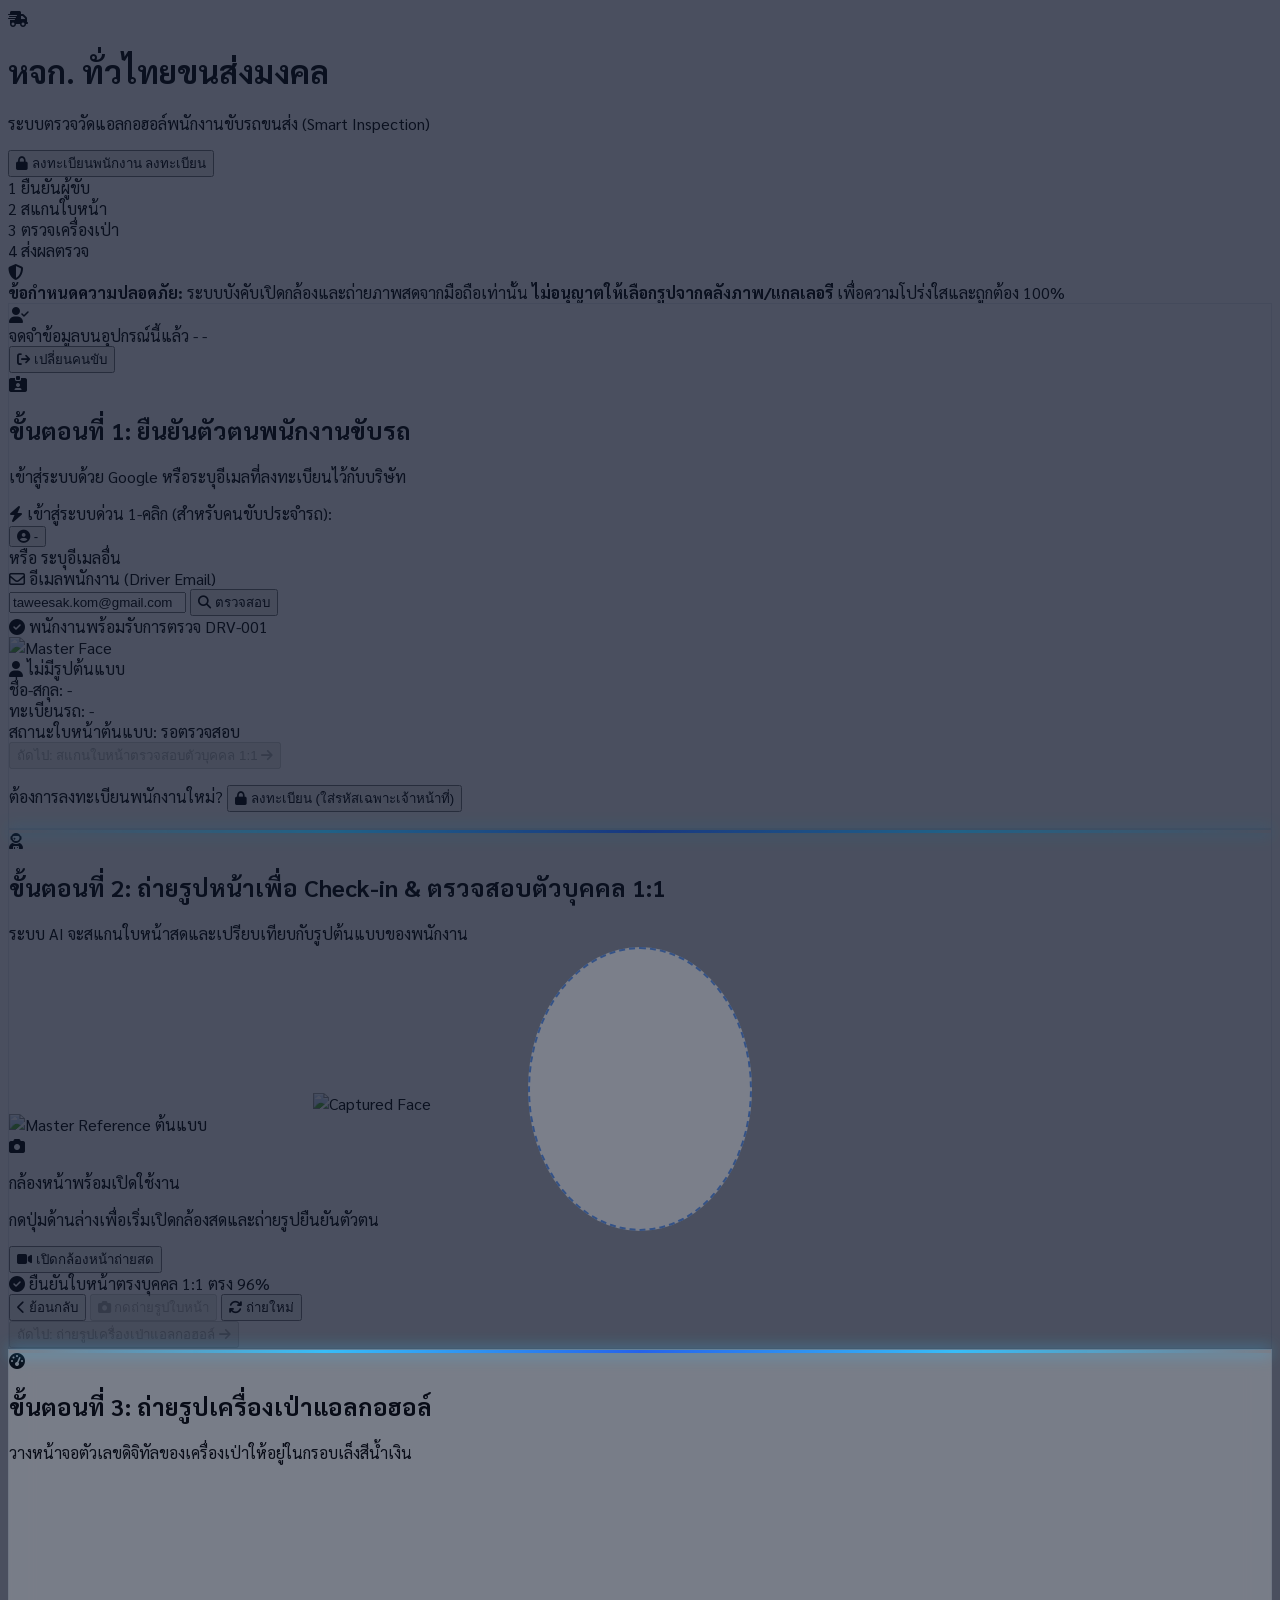
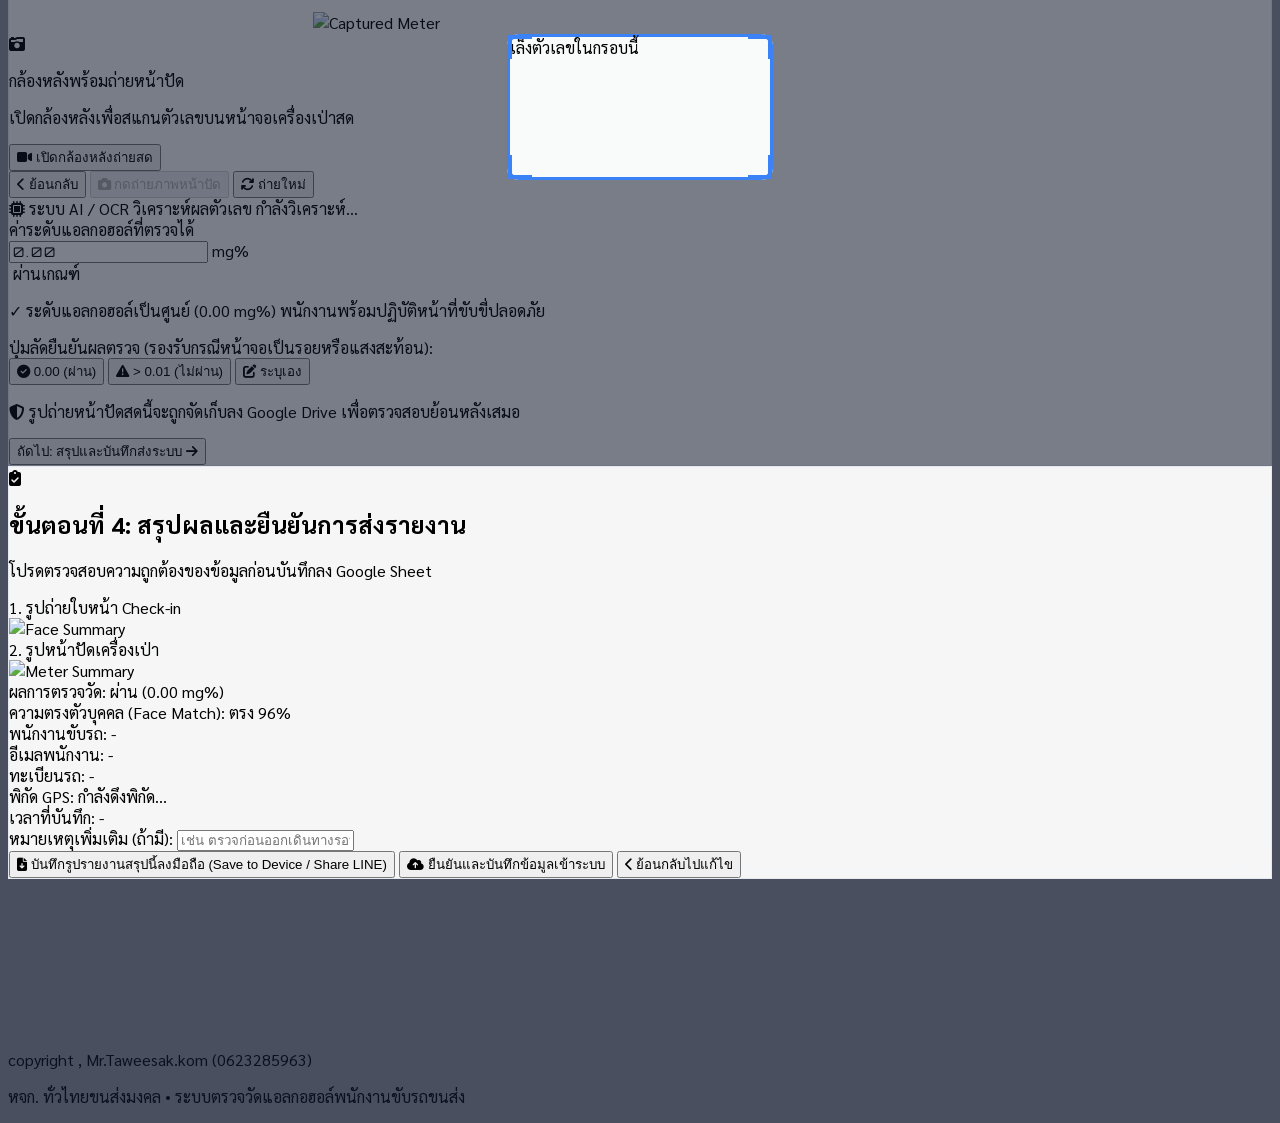
==== index.html @ 960efed5 "Add files via upload" ====
<!DOCTYPE html>
<html lang="th">
<head>
  <meta charset="UTF-8">
  <meta name="viewport" content="width=device-width, initial-scale=1.0, maximum-scale=1.0, user-scalable=no">
  <title>ระบบตรวจวัดแอลกอฮอล์พนักงานขับรถ | หจก. ทั่วไทยขนส่งมงคล</title>
  
  <!-- Tailwind CSS -->
  <script src="https://cdn.tailwindcss.com"></script>
  <script>
    tailwind.config = {
      theme: {
        extend: {
          colors: {
            brand: {
              50: '#eff6ff',
              100: '#dbeafe',
              500: '#3b82f6',
              600: '#2563eb',
              700: '#1d4ed8',
              800: '#1e40af',
              900: '#1e3a8a',
            }
          }
        }
      }
    }
  </script>

  <!-- SweetAlert2 -->
  <script src="https://cdn.jsdelivr.net/npm/sweetalert2@11"></script>
  
  <!-- Font Awesome Icons -->
  <link rel="stylesheet" href="https://cdnjs.cloudflare.com/ajax/libs/font-awesome/6.5.1/css/all.min.css">

  <!-- Face-api.js for 1:1 Face Recognition Matching -->
  <script src="https://cdn.jsdelivr.net/npm/@vladmandic/face-api/dist/face-api.min.js"></script>

  <!-- Tesseract.js for Client-side OCR -->
  <script src="https://cdn.jsdelivr.net/npm/tesseract.js@5/dist/tesseract.min.js"></script>

  <!-- Custom CSS -->
  <link rel="stylesheet" href="style.css">
</head>
<body class="bg-slate-100 text-slate-800 min-h-screen flex flex-col justify-between selection:bg-brand-500 selection:text-white">

  <!-- Header & Top Navigation -->
  <header class="bg-gradient-to-r from-blue-900 via-indigo-900 to-slate-900 text-white shadow-lg sticky top-0 z-40">
    <div class="max-w-3xl mx-auto px-4 py-3 flex items-center justify-between">
      <div class="flex items-center space-x-3">
        <div class="w-10 h-10 rounded-xl bg-blue-600/30 border border-blue-400/40 flex items-center justify-center text-xl text-blue-300 shadow-inner">
          <i class="fa-solid fa-truck-fast"></i>
        </div>
        <div>
          <h1 class="font-bold text-base md:text-lg leading-tight tracking-wide">หจก. ทั่วไทยขนส่งมงคล</h1>
          <p class="text-xs text-blue-200">ระบบตรวจวัดแอลกอฮอล์พนักงานขับรถขนส่ง (Smart Inspection)</p>
        </div>
      </div>
      <div class="flex items-center space-x-2">
        <button type="button" onclick="promptAdminRegisterPasscode()" class="inline-flex items-center px-2.5 py-1 rounded-lg text-xs font-semibold bg-white/10 hover:bg-white/20 text-blue-200 border border-white/20 transition">
          <i class="fa-solid fa-lock mr-1 text-[11px]"></i>
          <span class="hidden sm:inline">ลงทะเบียนพนักงาน</span>
          <span class="sm:hidden">ลงทะเบียน</span>
        </button>
      </div>
    </div>
    
    <!-- Multi-step Indicator Bar -->
    <div class="bg-slate-950/40 px-4 py-2 border-t border-white/10">
      <div class="max-w-3xl mx-auto flex items-center justify-between text-xs">
        <div id="stepIndicator1" class="flex items-center space-x-1.5 text-blue-300 font-medium">
          <span class="w-5 h-5 rounded-full bg-blue-500 text-white flex items-center justify-center text-[10px] font-bold">1</span>
          <span>ยืนยันผู้ขับ</span>
        </div>
        <div class="flex-1 h-0.5 mx-2 bg-slate-700"></div>
        <div id="stepIndicator2" class="flex items-center space-x-1.5 text-slate-400">
          <span class="w-5 h-5 rounded-full bg-slate-700 text-slate-300 flex items-center justify-center text-[10px] font-bold">2</span>
          <span>สแกนใบหน้า</span>
        </div>
        <div class="flex-1 h-0.5 mx-2 bg-slate-700"></div>
        <div id="stepIndicator3" class="flex items-center space-x-1.5 text-slate-400">
          <span class="w-5 h-5 rounded-full bg-slate-700 text-slate-300 flex items-center justify-center text-[10px] font-bold">3</span>
          <span>ตรวจเครื่องเป่า</span>
        </div>
        <div class="flex-1 h-0.5 mx-2 bg-slate-700"></div>
        <div id="stepIndicator4" class="flex items-center space-x-1.5 text-slate-400">
          <span class="w-5 h-5 rounded-full bg-slate-700 text-slate-300 flex items-center justify-center text-[10px] font-bold">4</span>
          <span>ส่งผลตรวจ</span>
        </div>
      </div>
    </div>
  </header>

  <!-- Main Container -->
  <main class="max-w-3xl mx-auto w-full px-4 py-5 flex-1">

    <!-- Notice Card: Strict Real Camera Rule -->
    <div class="mb-4 bg-amber-50 border-l-4 border-amber-500 p-3.5 rounded-r-lg shadow-sm flex items-start space-x-3">
      <i class="fa-solid fa-shield-halved text-amber-600 text-lg mt-0.5"></i>
      <div class="text-xs text-amber-900 leading-relaxed">
        <strong class="font-semibold text-amber-950">ข้อกำหนดความปลอดภัย:</strong> ระบบบังคับเปิดกล้องและถ่ายภาพสดจากมือถือเท่านั้น <strong>ไม่อนุญาตให้เลือกรูปจากคลังภาพ/แกลเลอรี</strong> เพื่อความโปร่งใสและถูกต้อง 100%
      </div>
    </div>

    <!-- ============================================================== -->
    <!-- STEP 1: Email Authentication, Google Sign-in & Auto-Login      -->
    <!-- ============================================================== -->
    <section id="step1" class="step-content glass-panel p-5 md:p-6 rounded-2xl shadow-sm border border-slate-200">
      
      <!-- Auto-Login Detected Banner (Hidden by default, shown if remembered) -->
      <div id="autoLoginBanner" class="hidden mb-5 bg-gradient-to-r from-emerald-50 to-teal-50 border border-emerald-300 rounded-xl p-4 flex items-center justify-between">
        <div class="flex items-center space-x-3">
          <div class="w-10 h-10 rounded-full bg-emerald-500 text-white flex items-center justify-center text-lg shadow">
            <i class="fa-solid fa-user-check"></i>
          </div>
          <div>
            <span class="text-[10px] text-emerald-800 font-bold uppercase tracking-wider block">จดจำข้อมูลบนอุปกรณ์นี้แล้ว</span>
            <span id="autoLoginDriverName" class="font-bold text-slate-800 text-sm">-</span>
            <span id="autoLoginDriverMeta" class="text-xs text-slate-500 block">-</span>
          </div>
        </div>
        <button type="button" id="btnSwitchUser" class="text-xs text-red-600 hover:text-red-800 px-2.5 py-1.5 rounded-lg border border-red-200 bg-white hover:bg-red-50 transition">
          <i class="fa-solid fa-arrow-right-from-bracket mr-1"></i> เปลี่ยนคนขับ
        </button>
      </div>

      <div class="text-center mb-5">
        <div class="inline-flex p-3 rounded-2xl bg-blue-50 text-blue-600 mb-2">
          <i class="fa-solid fa-id-card-clip text-2xl"></i>
        </div>
        <h2 class="text-lg font-bold text-slate-800">ขั้นตอนที่ 1: ยืนยันตัวตนพนักงานขับรถ</h2>
        <p class="text-xs text-slate-500 mt-1">เข้าสู่ระบบด้วย Google หรือระบุอีเมลที่ลงทะเบียนไว้กับบริษัท</p>
      </div>

      <div class="space-y-4 max-w-md mx-auto">
        
        <!-- Quick One-Tap Login Bar for Drivers (แสดงเฉพาะ Email เดียวที่เคยกรอกล่าสุด) -->
        <div id="quickLoginBox" class="hidden bg-blue-50/80 border border-blue-200 rounded-xl p-3 text-center space-y-2">
          <span class="text-xs text-blue-900 font-semibold block">
            <i class="fa-solid fa-bolt text-amber-500 mr-1"></i> เข้าสู่ระบบด่วน 1-คลิก (สำหรับคนขับประจำรถ):
          </span>
          <div class="flex justify-center pt-1">
            <button type="button" id="btnQuickRecentEmail" onclick="quickSelectLastDriver()"
                    class="px-4 py-2 bg-white hover:bg-blue-100 active:scale-95 text-blue-900 text-xs font-bold rounded-xl border border-blue-300 shadow-sm transition flex items-center space-x-2 cursor-pointer">
              <i class="fa-solid fa-circle-user text-blue-600 text-sm"></i>
              <span id="quickRecentEmailText">-</span>
            </button>
          </div>
        </div>

        <div id="quickLoginDivider" class="hidden flex items-center my-3 text-xs text-slate-400">
          <div class="flex-1 border-t border-slate-200"></div>
          <span class="px-3">หรือ ระบุอีเมลอื่น</span>
          <div class="flex-1 border-t border-slate-200"></div>
        </div>

        <div>
          <label class="block text-xs font-semibold text-slate-700 mb-1.5">
            <i class="fa-regular fa-envelope mr-1 text-blue-600"></i> อีเมลพนักงาน (Driver Email)
          </label>
          <div class="relative">
            <input type="email" id="driverEmailInput" placeholder="ตัวอย่าง: taweesak.kom@gmail.com"
                   class="w-full px-4 py-3 text-sm rounded-xl border border-slate-300 focus:ring-2 focus:ring-blue-500 outline-none transition pr-10 shadow-sm"
                   value="taweesak.kom@gmail.com">
            <button type="button" id="btnLookupEmail" 
                    class="absolute right-2 top-2 px-3 py-1.5 bg-blue-600 hover:bg-blue-700 text-white rounded-lg text-xs font-medium transition shadow-sm">
              <i class="fa-solid fa-magnifying-glass mr-1"></i> ตรวจสอบ
            </button>
          </div>
        </div>

        <!-- Driver Info Profile Card (Appears after verification) -->
        <div id="driverProfileCard" class="hidden bg-slate-50 border border-blue-200 rounded-xl p-4 transition-all space-y-3">
          <div class="flex items-center justify-between pb-2 border-b border-slate-200">
            <span class="text-xs font-bold text-blue-900 flex items-center">
              <i class="fa-solid fa-circle-check text-emerald-500 mr-1.5"></i> พนักงานพร้อมรับการตรวจ
            </span>
            <span id="driverIdBadge" class="bg-blue-600 text-white text-[11px] px-2 py-0.5 rounded-md font-mono font-bold">
              DRV-001
            </span>
          </div>

          <div class="flex items-center space-x-3">
            <div class="w-14 h-16 rounded-lg bg-slate-200 overflow-hidden border border-slate-300 flex-shrink-0">
              <img id="profileMasterFaceThumb" src="" alt="Master Face" class="w-full h-full object-cover hidden">
              <div id="profileMasterFacePlaceholder" class="w-full h-full flex flex-col items-center justify-center text-slate-400 text-center p-1">
                <i class="fa-solid fa-user text-base"></i>
                <span class="text-[9px] mt-0.5 leading-tight">ไม่มีรูปต้นแบบ</span>
              </div>
            </div>
            <div class="grid grid-cols-1 gap-1 text-xs flex-1">
              <div>
                <span class="text-slate-400 text-[10px]">ชื่อ-สกุล:</span>
                <span id="profileName" class="font-semibold text-slate-800 ml-1">-</span>
              </div>
              <div>
                <span class="text-slate-400 text-[10px]">ทะเบียนรถ:</span>
                <span id="profileVehicle" class="font-semibold text-slate-800 ml-1">-</span>
              </div>
              <div>
                <span class="text-slate-400 text-[10px]">สถานะใบหน้าต้นแบบ:</span>
                <span id="profileFaceStatus" class="font-bold ml-1 text-amber-600">รอตรวจสอบ</span>
              </div>
            </div>
          </div>
        </div>

        <button type="button" id="btnNextToStep2" disabled
                class="w-full py-3 px-4 bg-slate-300 text-slate-500 font-semibold rounded-xl text-sm transition shadow flex items-center justify-center space-x-2 cursor-not-allowed">
          <span>ถัดไป: สแกนใบหน้าตรวจสอบตัวบุคคล 1:1</span>
          <i class="fa-solid fa-arrow-right text-xs"></i>
        </button>

        <!-- Link to Register Page if new driver -->
        <div class="text-center pt-2">
          <p class="text-xs text-slate-500">
            ต้องการลงทะเบียนพนักงานใหม่? 
            <button type="button" onclick="promptAdminRegisterPasscode()" class="text-blue-600 font-bold hover:underline ml-1 inline-flex items-center">
              <i class="fa-solid fa-lock text-[10px] mr-1"></i> ลงทะเบียน (ใส่รหัสเฉพาะเจ้าหน้าที่)
            </button>
          </p>
        </div>
      </div>
    </section>

    <!-- ============================================================== -->
    <!-- STEP 2: Face Check-in & 1:1 Face Recognition Matching         -->
    <!-- ============================================================== -->
    <section id="step2" class="step-content hidden glass-panel p-5 md:p-6 rounded-2xl shadow-sm border border-slate-200">
      <div class="text-center mb-4">
        <div class="inline-flex p-3 rounded-2xl bg-indigo-50 text-indigo-600 mb-2">
          <i class="fa-solid fa-user-astronaut text-2xl"></i>
        </div>
        <h2 class="text-lg font-bold text-slate-800">ขั้นตอนที่ 2: ถ่ายรูปหน้าเพื่อ Check-in & ตรวจสอบตัวบุคคล 1:1</h2>
        <p class="text-xs text-slate-500 mt-1">ระบบ AI จะสแกนใบหน้าสดและเปรียบเทียบกับรูปต้นแบบของพนักงาน</p>
      </div>

      <div class="max-w-md mx-auto space-y-4">
        
        <!-- Master Face Reference vs Live Camera Comparison View -->
        <div class="relative w-full aspect-[3/4] bg-slate-900 rounded-2xl overflow-hidden shadow-inner flex items-center justify-center border-2 border-slate-300">
          
          <!-- Live Video Stream -->
          <video id="faceVideo" autoplay playsinline muted class="w-full h-full object-cover"></video>
          
          <!-- Captured Photo Result (Hidden initially) -->
          <img id="faceCapturedImg" class="w-full h-full object-cover hidden" alt="Captured Face">
          
          <!-- Face Reticle Overlay -->
          <div id="faceReticle" class="face-guide"></div>

          <!-- Live Scanning Indicator -->
          <div id="faceScanLine" class="laser-scan-line hidden"></div>

          <!-- Master Face Reference Thumbnail (Inset Picture-in-Picture) -->
          <div id="masterFacePip" class="absolute top-3 right-3 w-16 h-20 rounded-lg overflow-hidden border-2 border-white shadow-lg bg-slate-800 hidden">
            <img id="masterFacePipImg" src="" class="w-full h-full object-cover" alt="Master Reference">
            <span class="absolute bottom-0 inset-x-0 bg-black/70 text-white text-[8px] text-center font-bold">ต้นแบบ</span>
          </div>

          <!-- Camera Placeholder / Notice -->
          <div id="faceCameraPrompt" class="absolute inset-0 bg-slate-900/85 flex flex-col items-center justify-center text-center p-6 text-white">
            <div class="w-14 h-14 rounded-full bg-blue-500/20 text-blue-400 flex items-center justify-center text-2xl mb-3">
              <i class="fa-solid fa-camera"></i>
            </div>
            <p class="text-sm font-semibold mb-1">กล้องหน้าพร้อมเปิดใช้งาน</p>
            <p class="text-xs text-slate-400 max-w-xs mb-4">กดปุ่มด้านล่างเพื่อเริ่มเปิดกล้องสดและถ่ายรูปยืนยันตัวตน</p>
            <button type="button" id="btnStartFaceCamera"
                    class="px-5 py-2.5 bg-blue-600 hover:bg-blue-700 text-white text-xs font-semibold rounded-xl shadow-lg transition flex items-center space-x-2">
              <i class="fa-solid fa-video"></i>
              <span>เปิดกล้องหน้าถ่ายสด</span>
            </button>
          </div>

          <!-- AI Face Match Result Badge -->
          <div id="faceVerifiedBadge" class="hidden absolute bottom-3 left-3 right-3 bg-emerald-950/90 text-emerald-200 border border-emerald-500/50 px-3 py-2.5 rounded-xl text-xs flex items-center justify-between backdrop-blur-sm">
            <span class="flex items-center font-medium">
              <i class="fa-solid fa-circle-check text-emerald-400 mr-2 text-base"></i>
              <span>ยืนยันใบหน้าตรงบุคคล 1:1</span>
            </span>
            <span id="faceMatchScore" class="text-xs font-bold bg-emerald-700 text-white px-2 py-0.5 rounded-md">
              ตรง 96%
            </span>
          </div>
        </div>

        <!-- Camera Controls -->
        <div class="flex items-center justify-between space-x-3 pt-1">
          <button type="button" id="btnBackToStep1"
                  class="py-2.5 px-4 bg-slate-200 hover:bg-slate-300 text-slate-700 font-medium rounded-xl text-xs transition">
            <i class="fa-solid fa-chevron-left mr-1"></i> ย้อนกลับ
          </button>

          <!-- Snap Face Button -->
          <button type="button" id="btnCaptureFace" disabled
                  class="flex-1 py-3 px-4 bg-slate-300 text-slate-500 font-bold rounded-xl text-sm transition shadow shutter-btn flex items-center justify-center space-x-2 cursor-not-allowed">
            <i class="fa-solid fa-camera text-base"></i>
            <span>กดถ่ายรูปใบหน้า</span>
          </button>

          <!-- Retake Face Button -->
          <button type="button" id="btnRetakeFace" class="hidden py-2.5 px-4 bg-amber-100 hover:bg-amber-200 text-amber-800 font-medium rounded-xl text-xs transition">
            <i class="fa-solid fa-arrows-rotate mr-1"></i> ถ่ายใหม่
          </button>
        </div>

        <!-- Next to Step 3 Button -->
        <button type="button" id="btnNextToStep3" disabled
                class="w-full py-3 px-4 bg-slate-300 text-slate-500 font-semibold rounded-xl text-sm transition shadow flex items-center justify-center space-x-2 cursor-not-allowed">
          <span>ถัดไป: ถ่ายรูปเครื่องเป่าแอลกอฮอล์</span>
          <i class="fa-solid fa-arrow-right text-xs"></i>
        </button>
      </div>
    </section>

    <!-- ============================================================== -->
    <!-- STEP 3: Breathalyzer Meter Inspection & AI OCR                 -->
    <!-- ============================================================== -->
    <section id="step3" class="step-content hidden glass-panel p-5 md:p-6 rounded-2xl shadow-sm border border-slate-200">
      <div class="text-center mb-4">
        <div class="inline-flex p-3 rounded-2xl bg-amber-50 text-amber-600 mb-2">
          <i class="fa-solid fa-gauge-high text-2xl"></i>
        </div>
        <h2 class="text-lg font-bold text-slate-800">ขั้นตอนที่ 3: ถ่ายรูปเครื่องเป่าแอลกอฮอล์</h2>
        <p class="text-xs text-slate-500 mt-1">วางหน้าจอตัวเลขดิจิทัลของเครื่องเป่าให้อยู่ในกรอบเล็งสีน้ำเงิน</p>
      </div>

      <div class="max-w-md mx-auto space-y-4">
        <!-- Live Rear Camera Viewfinder -->
        <div class="relative w-full aspect-[4/3] bg-slate-900 rounded-2xl overflow-hidden shadow-inner flex items-center justify-center border-2 border-slate-300">
          
          <video id="meterVideo" autoplay playsinline muted class="w-full h-full object-cover"></video>
          <img id="meterCapturedImg" class="w-full h-full object-cover hidden" alt="Captured Meter">
          
          <!-- Meter Digit Target Reticle -->
          <div id="meterReticle" class="meter-guide">
            <div class="meter-guide-corner corner-tl"></div>
            <div class="meter-guide-corner corner-tr"></div>
            <div class="meter-guide-corner corner-bl"></div>
            <div class="meter-guide-corner corner-br"></div>
            <div class="absolute inset-0 flex items-center justify-center pointer-events-none">
              <span class="text-[10px] text-blue-300/80 bg-slate-900/60 px-2 py-0.5 rounded font-mono">เล็งตัวเลขในกรอบนี้</span>
            </div>
          </div>

          <div id="meterScanLine" class="laser-scan-line hidden"></div>

          <div id="meterCameraPrompt" class="absolute inset-0 bg-slate-900/85 flex flex-col items-center justify-center text-center p-6 text-white">
            <div class="w-14 h-14 rounded-full bg-amber-500/20 text-amber-400 flex items-center justify-center text-2xl mb-3">
              <i class="fa-solid fa-camera-retro"></i>
            </div>
            <p class="text-sm font-semibold mb-1">กล้องหลังพร้อมถ่ายหน้าปัด</p>
            <p class="text-xs text-slate-400 max-w-xs mb-4">เปิดกล้องหลังเพื่อสแกนตัวเลขบนหน้าจอเครื่องเป่าสด</p>
            <button type="button" id="btnStartMeterCamera"
                    class="px-5 py-2.5 bg-amber-600 hover:bg-amber-700 text-white text-xs font-semibold rounded-xl shadow-lg transition flex items-center space-x-2">
              <i class="fa-solid fa-video"></i>
              <span>เปิดกล้องหลังถ่ายสด</span>
            </button>
          </div>
        </div>

        <!-- Camera Controls -->
        <div class="flex items-center justify-between space-x-3 pt-1">
          <button type="button" id="btnBackToStep2"
                  class="py-2.5 px-4 bg-slate-200 hover:bg-slate-300 text-slate-700 font-medium rounded-xl text-xs transition">
            <i class="fa-solid fa-chevron-left mr-1"></i> ย้อนกลับ
          </button>

          <!-- Snap Meter Button -->
          <button type="button" id="btnCaptureMeter" disabled
                  class="flex-1 py-3 px-4 bg-slate-300 text-slate-500 font-bold rounded-xl text-sm transition shadow shutter-btn flex items-center justify-center space-x-2 cursor-not-allowed">
            <i class="fa-solid fa-camera text-base"></i>
            <span>กดถ่ายภาพหน้าปัด</span>
          </button>

          <!-- Retake Meter Button -->
          <button type="button" id="btnRetakeMeter" class="hidden py-2.5 px-4 bg-amber-100 hover:bg-amber-200 text-amber-800 font-medium rounded-xl text-xs transition">
            <i class="fa-solid fa-arrows-rotate mr-1"></i> ถ่ายใหม่
          </button>
        </div>

        <!-- AI OCR Reading & Status Display Card -->
        <div id="ocrResultCard" class="hidden bg-slate-900 text-white p-4 rounded-xl border border-slate-700 space-y-3">
          <div class="flex items-center justify-between border-b border-slate-800 pb-2">
            <span class="text-xs text-slate-400 flex items-center">
              <i class="fa-solid fa-microchip text-blue-400 mr-1.5"></i> ระบบ AI / OCR วิเคราะห์ผลตัวเลข
            </span>
            <span id="ocrStatusBadge" class="text-[10px] px-2 py-0.5 rounded font-bold uppercase">
              กำลังวิเคราะห์...
            </span>
          </div>

          <div class="flex items-center justify-between">
            <div>
              <span class="text-[11px] text-slate-400 block">ค่าระดับแอลกอฮอล์ที่ตรวจได้</span>
              <div class="flex items-baseline space-x-1.5">
                <input type="number" id="alcoholValueInput" step="0.01" min="0" value="0.00"
                       class="font-digital text-3xl font-bold bg-slate-800 border border-slate-600 rounded-lg px-2.5 py-1 text-emerald-400 w-28 text-center focus:ring-2 focus:ring-blue-400 outline-none">
                <span class="text-xs text-slate-400 font-medium">mg%</span>
              </div>
            </div>

            <!-- Pass / Fail Indicator Tag -->
            <div id="testResultIndicator" class="text-right">
              <div id="resultBox" class="inline-flex flex-col items-center px-4 py-2 rounded-xl bg-emerald-500/20 border border-emerald-500/50 text-emerald-400">
                <i id="resultIcon" class="fa-solid fa-shield-check text-xl mb-0.5"></i>
                <span id="resultText" class="text-xs font-bold">ผ่านเกณฑ์</span>
              </div>
            </div>
          </div>

          <p id="safetyNotice" class="text-[11px] text-emerald-300/90 bg-emerald-950/40 p-2 rounded-lg border border-emerald-900/50">
            ✓ ระดับแอลกอฮอล์เป็นศูนย์ (0.00 mg%) พนักงานพร้อมปฏิบัติหน้าที่ขับขี่ปลอดภัย
          </p>

          <!-- Quick Preset Buttons for Accuracy (กรณีหน้าจอ LCD แสงสะท้อน) -->
          <div class="pt-2.5 border-t border-slate-800 space-y-2">
            <span class="text-[11px] text-slate-300 font-semibold block text-center">
              ปุ่มลัดยืนยันผลตรวจ (รองรับกรณีหน้าจอเป็นรอยหรือแสงสะท้อน):
            </span>
            <div class="grid grid-cols-3 gap-2">
              <button type="button" onclick="setAlcoholValuePreset(0.00)"
                      class="py-2.5 px-2 bg-emerald-900/90 hover:bg-emerald-800 active:scale-95 text-emerald-200 border border-emerald-500/60 rounded-xl text-xs font-bold transition flex items-center justify-center space-x-1 shadow-sm">
                <i class="fa-solid fa-circle-check text-xs"></i>
                <span>0.00 (ผ่าน)</span>
              </button>
              <button type="button" onclick="setAlcoholValuePreset(0.01)"
                      class="py-2.5 px-2 bg-red-950/90 hover:bg-red-900 active:scale-95 text-red-200 border border-red-500/60 rounded-xl text-xs font-bold transition flex items-center justify-center space-x-1 shadow-sm">
                <i class="fa-solid fa-triangle-exclamation text-xs"></i>
                <span>&gt; 0.01 (ไม่ผ่าน)</span>
              </button>
              <button type="button" onclick="promptCustomAlcoholInput()"
                      class="py-2.5 px-2 bg-slate-800 hover:bg-slate-700 active:scale-95 text-blue-300 border border-blue-400/50 rounded-xl text-xs font-bold transition flex items-center justify-center space-x-1 shadow-sm">
                <i class="fa-solid fa-pen-to-square text-xs"></i>
                <span>ระบุเอง</span>
              </button>
            </div>
            <p class="text-[10px] text-slate-400 text-center flex items-center justify-center pt-0.5">
              <i class="fa-solid fa-shield-halved text-blue-400 mr-1.5"></i>
              <span>รูปถ่ายหน้าปัดสดนี้จะถูกจัดเก็บลง Google Drive เพื่อตรวจสอบย้อนหลังเสมอ</span>
            </p>
          </div>
        </div>

        <!-- Next to Step 4 Button (No HTML disabled to guarantee iOS Safari tap dispatch) -->
        <button type="button" id="btnNextToStep4" onclick="handleNextToStep4()"
                class="w-full py-3.5 px-4 bg-blue-600 hover:bg-blue-700 text-white font-bold rounded-xl text-sm transition shadow-lg flex items-center justify-center space-x-2 cursor-pointer active:scale-95">
          <span>ถัดไป: สรุปและบันทึกส่งระบบ</span>
          <i class="fa-solid fa-arrow-right text-xs"></i>
        </button>
      </div>
    </section>

    <!-- ============================================================== -->
    <!-- STEP 4: Review, GPS Location & Submit to Google Sheet         -->
    <!-- ============================================================== -->
    <section id="step4" class="step-content hidden glass-panel p-5 md:p-6 rounded-2xl shadow-sm border border-slate-200">
      <div class="text-center mb-5">
        <div class="inline-flex p-3 rounded-2xl bg-emerald-50 text-emerald-600 mb-2">
          <i class="fa-solid fa-clipboard-check text-2xl"></i>
        </div>
        <h2 class="text-lg font-bold text-slate-800">ขั้นตอนที่ 4: สรุปผลและยืนยันการส่งรายงาน</h2>
        <p class="text-xs text-slate-500 mt-1">โปรดตรวจสอบความถูกต้องของข้อมูลก่อนบันทึกลง Google Sheet</p>
      </div>

      <div class="max-w-md mx-auto space-y-4">

        <!-- Two Photos Comparison -->
        <div class="grid grid-cols-2 gap-3">
          <div class="bg-slate-50 p-2.5 rounded-xl border border-slate-200 text-center">
            <span class="text-[11px] font-semibold text-slate-600 block mb-1.5">1. รูปถ่ายใบหน้า Check-in</span>
            <div class="w-full aspect-[3/4] bg-slate-200 rounded-lg overflow-hidden border border-slate-300">
              <img id="summaryFaceImg" class="w-full h-full object-cover" alt="Face Summary">
            </div>
          </div>
          <div class="bg-slate-50 p-2.5 rounded-xl border border-slate-200 text-center">
            <span class="text-[11px] font-semibold text-slate-600 block mb-1.5">2. รูปหน้าปัดเครื่องเป่า</span>
            <div class="w-full aspect-[3/4] bg-slate-200 rounded-lg overflow-hidden border border-slate-300">
              <img id="summaryMeterImg" class="w-full h-full object-cover" alt="Meter Summary">
            </div>
          </div>
        </div>

        <!-- Result & Driver Summary Box -->
        <div class="bg-slate-50 border border-slate-200 rounded-xl p-4 text-xs space-y-2">
          <div class="flex justify-between items-center pb-2 border-b border-slate-200">
            <span class="text-slate-500">ผลการตรวจวัด:</span>
            <span id="summaryResultTag" class="font-bold px-2.5 py-1 rounded-md text-emerald-700 bg-emerald-100 border border-emerald-300">
              ผ่าน (0.00 mg%)
            </span>
          </div>
          <div class="flex justify-between items-center">
            <span class="text-slate-500">ความตรงตัวบุคคล (Face Match):</span>
            <span id="summaryFaceMatch" class="font-bold text-emerald-600">ตรง 96%</span>
          </div>
          <div class="flex justify-between items-center">
            <span class="text-slate-500">พนักงานขับรถ:</span>
            <span id="summaryDriverName" class="font-semibold text-slate-800">-</span>
          </div>
          <div class="flex justify-between items-center">
            <span class="text-slate-500">อีเมลพนักงาน:</span>
            <span id="summaryEmail" class="font-mono text-slate-700">-</span>
          </div>
          <div class="flex justify-between items-center">
            <span class="text-slate-500">ทะเบียนรถ:</span>
            <span id="summaryVehicle" class="font-semibold text-slate-800">-</span>
          </div>
          <div class="flex justify-between items-center">
            <span class="text-slate-500">พิกัด GPS:</span>
            <span id="summaryGPS" class="font-mono text-slate-700">กำลังดึงพิกัด...</span>
          </div>
          <div class="flex justify-between items-center">
            <span class="text-slate-500">เวลาที่บันทึก:</span>
            <span id="summaryTimestamp" class="font-mono text-slate-700">-</span>
          </div>
        </div>

        <!-- Remarks -->
        <div>
          <label class="block text-xs font-semibold text-slate-700 mb-1">
            หมายเหตุเพิ่มเติม (ถ้ามี):
          </label>
          <input type="text" id="summaryRemarks" placeholder="เช่น ตรวจก่อนออกเดินทางรอบค่ำ เส้นทางสายใต้"
                 class="w-full px-3 py-2 text-xs rounded-xl border border-slate-300 focus:ring-2 focus:ring-blue-500 outline-none">
        </div>

        <!-- Buttons -->
        <div class="space-y-2 pt-2">
          <button type="button" onclick="downloadReportCardImage()"
                  class="w-full py-3 px-4 bg-emerald-600 hover:bg-emerald-700 active:scale-95 text-white font-bold rounded-xl text-xs transition shadow flex items-center justify-center space-x-2 cursor-pointer">
            <i class="fa-solid fa-file-arrow-down text-sm"></i>
            <span>บันทึกรูปรายงานสรุปนี้ลงมือถือ (Save to Device / Share LINE)</span>
          </button>

          <button type="button" id="btnFinalSubmit"
                  class="w-full py-3.5 px-4 bg-gradient-to-r from-blue-700 via-indigo-700 to-blue-800 hover:from-blue-800 hover:to-indigo-900 text-white font-bold rounded-xl text-sm transition shadow-lg flex items-center justify-center space-x-2">
            <i class="fa-solid fa-cloud-arrow-up text-base"></i>
            <span>ยืนยันและบันทึกข้อมูลเข้าระบบ</span>
          </button>

          <button type="button" id="btnBackToStep3"
                  class="w-full py-2.5 px-4 bg-slate-200 hover:bg-slate-300 text-slate-700 font-medium rounded-xl text-xs transition">
            <i class="fa-solid fa-chevron-left mr-1"></i> ย้อนกลับไปแก้ไข
          </button>
        </div>
      </div>
    </section>

    <!-- Canvas for snapshot extraction (hidden) -->
    <canvas id="snapshotCanvas" class="hidden"></canvas>
  </main>

  <!-- Clean Professional Footer (NO Google Sheet ID text) -->
  <footer class="bg-slate-900 text-slate-400 text-center py-4 px-4 text-xs border-t border-slate-800 mt-6">
    <div class="max-w-3xl mx-auto space-y-1">
      <p class="font-medium text-slate-300">
        copyright , Mr.Taweesak.kom (0623285963)
      </p>
      <p class="text-[11px] text-slate-500">
        หจก. ทั่วไทยขนส่งมงคล &bull; ระบบตรวจวัดแอลกอฮอล์พนักงานขับรถขนส่ง
      </p>
    </div>
  </footer>

  <!-- App Script Logic -->
  <script src="app.js"></script>
</body>
</html>
---- style.css ----
/* ==========================================================================
   ระบบตรวจวัดแอลกอฮอล์ พนักงานขับรถขนส่ง หจก. ทั่วไทยขนส่งมงคล
   Custom CSS & Camera Viewfinder Animations
   ========================================================================== */

@import url('https://fonts.googleapis.com/css2?family=Sarabun:wght@300;400;500;600;700&family=Orbitron:wght@500;700;900&display=swap');

body {
  font-family: 'Sarabun', -apple-system, BlinkMacSystemFont, "Segoe UI", Roboto, sans-serif;
  -webkit-tap-highlight-color: transparent;
}

.font-digital {
  font-family: 'Orbitron', monospace;
  letter-spacing: 2px;
}

/* Glassmorphism effects */
.glass-panel {
  background: rgba(255, 255, 255, 0.95);
  backdrop-filter: blur(12px);
  -webkit-backdrop-filter: blur(12px);
  border: 1px solid rgba(226, 232, 240, 0.8);
}

/* Camera Target Guides */
.camera-viewfinder {
  position: relative;
  overflow: hidden;
  border-radius: 1rem;
  background-color: #0f172a;
}

/* Reticle / Face Oval Guide */
.face-guide {
  position: absolute;
  top: 50%;
  left: 50%;
  transform: translate(-50%, -50%);
  width: 220px;
  height: 280px;
  border: 2px dashed rgba(59, 130, 246, 0.8);
  border-radius: 50%;
  box-shadow: 0 0 0 9999px rgba(15, 23, 42, 0.45);
  pointer-events: none;
  transition: all 0.3s ease;
}

.face-guide.detected {
  border-color: #10b981;
  box-shadow: 0 0 20px rgba(16, 185, 129, 0.6), 0 0 0 9999px rgba(15, 23, 42, 0.35);
}

/* Meter Digit Target Box */
.meter-guide {
  position: absolute;
  top: 50%;
  left: 50%;
  transform: translate(-50%, -50%);
  width: 260px;
  height: 140px;
  border: 3px solid #3b82f6;
  border-radius: 12px;
  box-shadow: 0 0 0 9999px rgba(15, 23, 42, 0.55);
  pointer-events: none;
}

.meter-guide-corner {
  position: absolute;
  width: 20px;
  height: 20px;
  border-color: #60a5fa;
}

.corner-tl { top: -2px; left: -2px; border-top: 4px solid #3b82f6; border-left: 4px solid #3b82f6; }
.corner-tr { top: -2px; right: -2px; border-top: 4px solid #3b82f6; border-right: 4px solid #3b82f6; }
.corner-bl { bottom: -2px; left: -2px; border-bottom: 4px solid #3b82f6; border-left: 4px solid #3b82f6; }
.corner-br { bottom: -2px; right: -2px; border-bottom: 4px solid #3b82f6; border-right: 4px solid #3b82f6; }

/* Laser Scanner Animation */
.laser-scan-line {
  position: absolute;
  top: 0;
  left: 0;
  right: 0;
  height: 3px;
  background: linear-gradient(90deg, transparent, #38bdf8, #2563eb, #38bdf8, transparent);
  box-shadow: 0 0 15px #38bdf8;
  animation: scanLaser 2.2s infinite ease-in-out;
  pointer-events: none;
}

@keyframes scanLaser {
  0% {
    top: 5%;
    opacity: 0.2;
  }
  50% {
    top: 90%;
    opacity: 1;
  }
  100% {
    top: 5%;
    opacity: 0.2;
  }
}

/* Pulsing Badge */
.pulse-green {
  animation: pulseGreen 2s infinite;
}

@keyframes pulseGreen {
  0%, 100% {
    box-shadow: 0 0 0 0 rgba(16, 185, 129, 0.6);
  }
  50% {
    box-shadow: 0 0 0 10px rgba(16, 185, 129, 0);
  }
}

/* Pulsing Red Alert */
.pulse-red {
  animation: pulseRed 1.5s infinite;
}

@keyframes pulseRed {
  0%, 100% {
    box-shadow: 0 0 0 0 rgba(239, 68, 68, 0.7);
  }
  50% {
    box-shadow: 0 0 0 12px rgba(239, 68, 68, 0);
  }
}

/* Shutter Button Click Animation */
.shutter-btn:active {
  transform: scale(0.92);
}

/* Smooth step transitions */
.step-content {
  transition: opacity 0.25s ease-in-out, transform 0.25s ease-in-out;
}
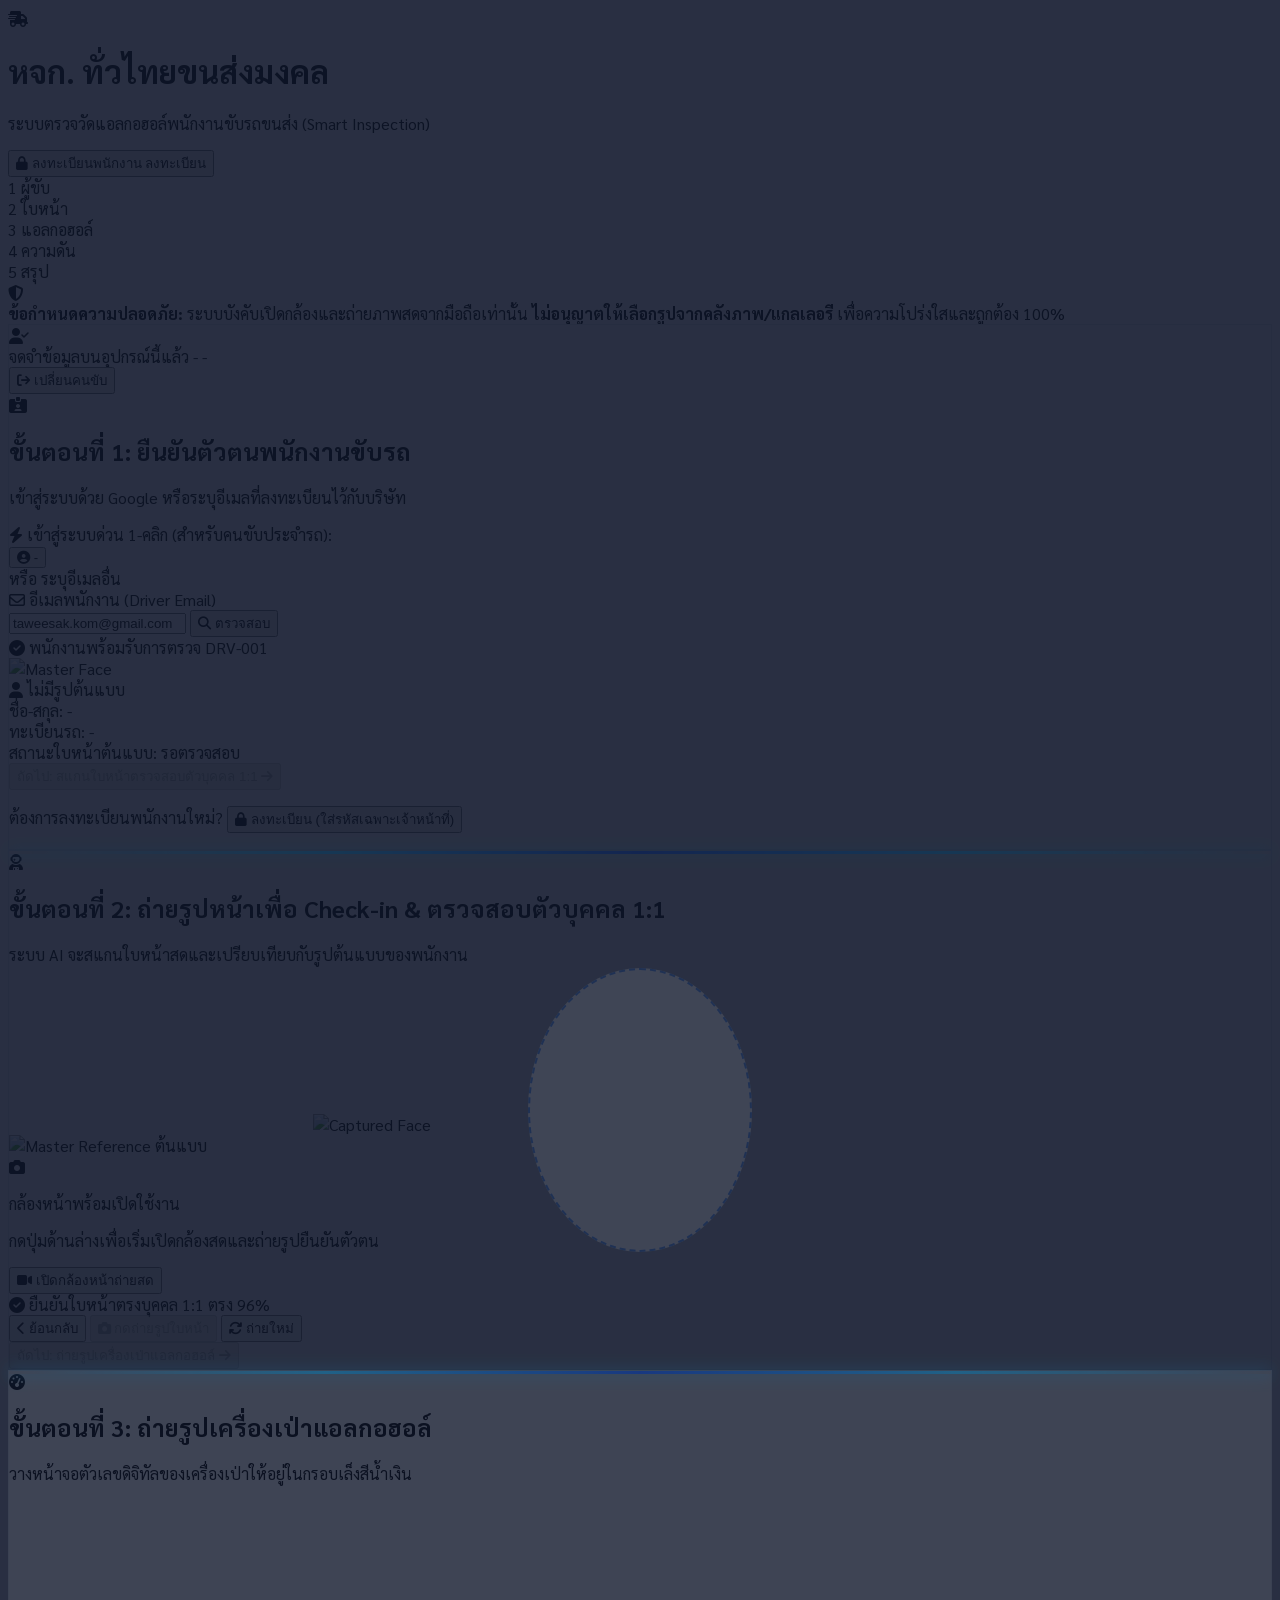
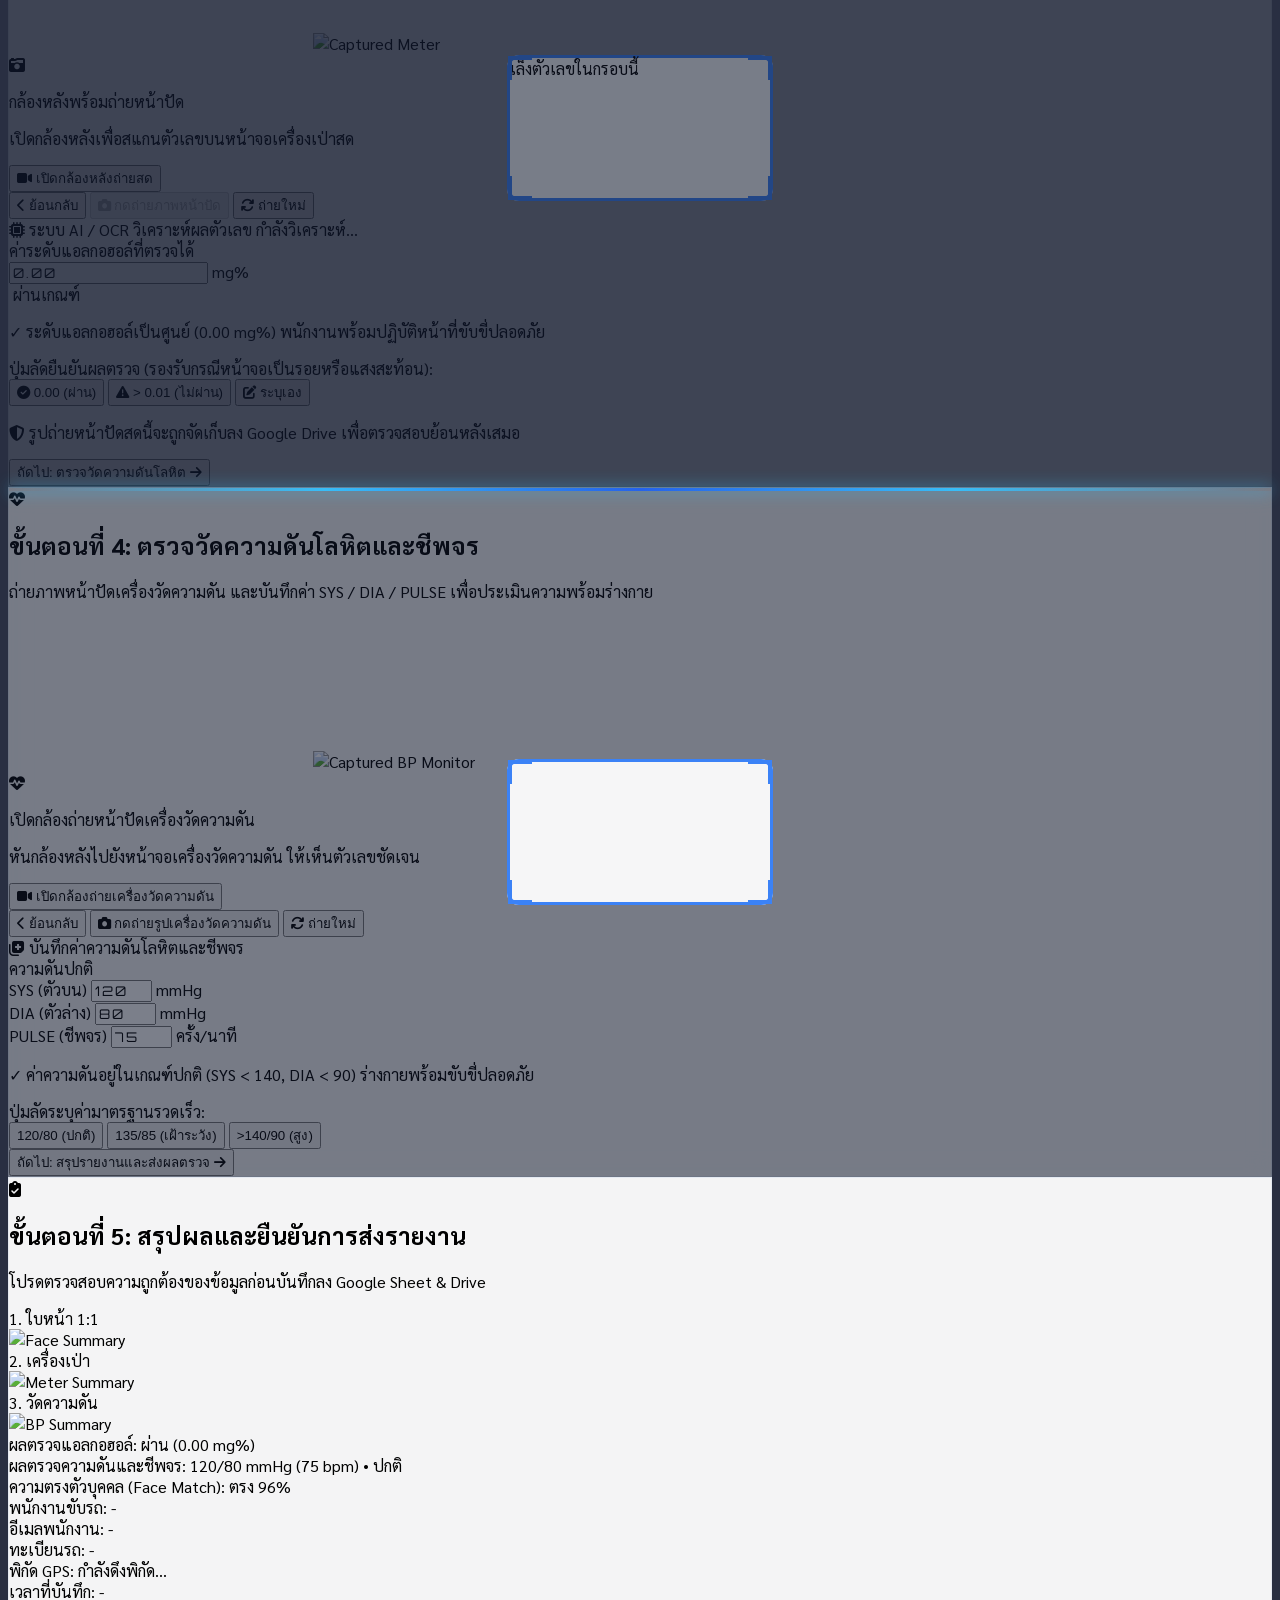
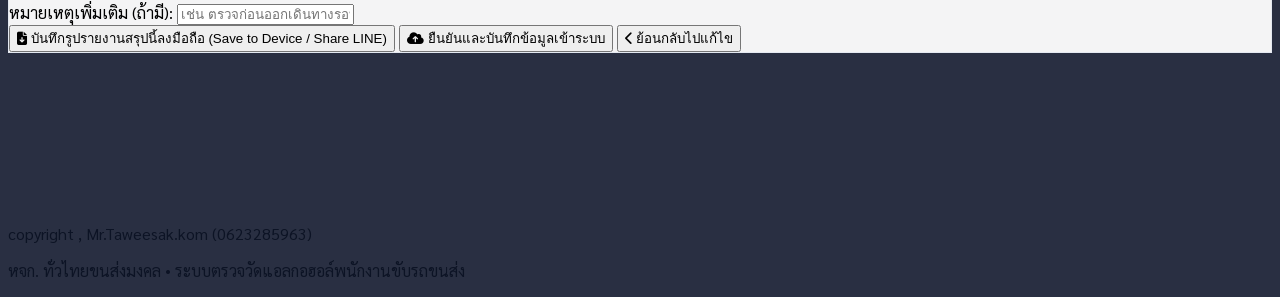
==== commit d4ca3756: "Add files via upload" ====
--- a/index.html
+++ b/index.html
@@ -65,27 +65,32 @@
       </div>
     </div>
     
-    <!-- Multi-step Indicator Bar -->
-    <div class="bg-slate-950/40 px-4 py-2 border-t border-white/10">
-      <div class="max-w-3xl mx-auto flex items-center justify-between text-xs">
-        <div id="stepIndicator1" class="flex items-center space-x-1.5 text-blue-300 font-medium">
+    <!-- Multi-step Indicator Bar (5 Steps) -->
+    <div class="bg-slate-950/40 px-3 py-2 border-t border-white/10 overflow-x-auto">
+      <div class="max-w-3xl mx-auto flex items-center justify-between text-xs min-w-[340px]">
+        <div id="stepIndicator1" class="flex items-center space-x-1 text-blue-300 font-bold">
           <span class="w-5 h-5 rounded-full bg-blue-500 text-white flex items-center justify-center text-[10px] font-bold">1</span>
-          <span>ยืนยันผู้ขับ</span>
-        </div>
-        <div class="flex-1 h-0.5 mx-2 bg-slate-700"></div>
-        <div id="stepIndicator2" class="flex items-center space-x-1.5 text-slate-400">
+          <span>ผู้ขับ</span>
+        </div>
+        <div class="flex-1 h-0.5 mx-1.5 bg-slate-700"></div>
+        <div id="stepIndicator2" class="flex items-center space-x-1 text-slate-400">
           <span class="w-5 h-5 rounded-full bg-slate-700 text-slate-300 flex items-center justify-center text-[10px] font-bold">2</span>
-          <span>สแกนใบหน้า</span>
-        </div>
-        <div class="flex-1 h-0.5 mx-2 bg-slate-700"></div>
-        <div id="stepIndicator3" class="flex items-center space-x-1.5 text-slate-400">
+          <span>ใบหน้า</span>
+        </div>
+        <div class="flex-1 h-0.5 mx-1.5 bg-slate-700"></div>
+        <div id="stepIndicator3" class="flex items-center space-x-1 text-slate-400">
           <span class="w-5 h-5 rounded-full bg-slate-700 text-slate-300 flex items-center justify-center text-[10px] font-bold">3</span>
-          <span>ตรวจเครื่องเป่า</span>
-        </div>
-        <div class="flex-1 h-0.5 mx-2 bg-slate-700"></div>
-        <div id="stepIndicator4" class="flex items-center space-x-1.5 text-slate-400">
+          <span>แอลกอฮอล์</span>
+        </div>
+        <div class="flex-1 h-0.5 mx-1.5 bg-slate-700"></div>
+        <div id="stepIndicator4" class="flex items-center space-x-1 text-slate-400">
           <span class="w-5 h-5 rounded-full bg-slate-700 text-slate-300 flex items-center justify-center text-[10px] font-bold">4</span>
-          <span>ส่งผลตรวจ</span>
+          <span>ความดัน</span>
+        </div>
+        <div class="flex-1 h-0.5 mx-1.5 bg-slate-700"></div>
+        <div id="stepIndicator5" class="flex items-center space-x-1 text-slate-400">
+          <span class="w-5 h-5 rounded-full bg-slate-700 text-slate-300 flex items-center justify-center text-[10px] font-bold">5</span>
+          <span>สรุป</span>
         </div>
       </div>
     </div>
@@ -240,8 +245,8 @@
         <!-- Master Face Reference vs Live Camera Comparison View -->
         <div class="relative w-full aspect-[3/4] bg-slate-900 rounded-2xl overflow-hidden shadow-inner flex items-center justify-center border-2 border-slate-300">
           
-          <!-- Live Video Stream -->
-          <video id="faceVideo" autoplay playsinline muted class="w-full h-full object-cover"></video>
+          <!-- Live Video Stream (Mirrored for natural selfie view) -->
+          <video id="faceVideo" autoplay playsinline muted class="w-full h-full object-cover camera-mirror"></video>
           
           <!-- Captured Photo Result (Hidden initially) -->
           <img id="faceCapturedImg" class="w-full h-full object-cover hidden" alt="Captured Face">
@@ -442,41 +447,174 @@
           </div>
         </div>
 
-        <!-- Next to Step 4 Button (No HTML disabled to guarantee iOS Safari tap dispatch) -->
-        <button type="button" id="btnNextToStep4" onclick="handleNextToStep4()"
+        <!-- Next to Step 4 Button -->
+        <button type="button" id="btnNextToStep4" onclick="goToStep(4)"
                 class="w-full py-3.5 px-4 bg-blue-600 hover:bg-blue-700 text-white font-bold rounded-xl text-sm transition shadow-lg flex items-center justify-center space-x-2 cursor-pointer active:scale-95">
-          <span>ถัดไป: สรุปและบันทึกส่งระบบ</span>
+          <span>ถัดไป: ตรวจวัดความดันโลหิต</span>
           <i class="fa-solid fa-arrow-right text-xs"></i>
         </button>
       </div>
     </section>
 
     <!-- ============================================================== -->
-    <!-- STEP 4: Review, GPS Location & Submit to Google Sheet         -->
+    <!-- STEP 4: Blood Pressure & Pulse Inspection                      -->
     <!-- ============================================================== -->
     <section id="step4" class="step-content hidden glass-panel p-5 md:p-6 rounded-2xl shadow-sm border border-slate-200">
+      <div class="text-center mb-4">
+        <div class="inline-flex p-3 rounded-2xl bg-rose-50 text-rose-600 mb-2">
+          <i class="fa-solid fa-heart-pulse text-2xl"></i>
+        </div>
+        <h2 class="text-lg font-bold text-slate-800">ขั้นตอนที่ 4: ตรวจวัดความดันโลหิตและชีพจร</h2>
+        <p class="text-xs text-slate-500 mt-1">ถ่ายภาพหน้าปัดเครื่องวัดความดัน และบันทึกค่า SYS / DIA / PULSE เพื่อประเมินความพร้อมร่างกาย</p>
+      </div>
+
+      <div class="max-w-md mx-auto space-y-4">
+        <!-- Live Camera for BP Monitor -->
+        <div class="relative w-full aspect-[4/3] bg-slate-900 rounded-2xl overflow-hidden shadow-inner flex items-center justify-center border-2 border-slate-300">
+          <video id="bpVideo" autoplay playsinline muted class="w-full h-full object-cover"></video>
+          <img id="bpCapturedImg" class="w-full h-full object-cover hidden" alt="Captured BP Monitor">
+
+          <div id="bpReticle" class="meter-guide">
+            <span class="meter-guide-corner corner-tl"></span>
+            <span class="meter-guide-corner corner-tr"></span>
+            <span class="meter-guide-corner corner-bl"></span>
+            <span class="meter-guide-corner corner-br"></span>
+          </div>
+
+          <div id="bpScanLine" class="laser-scan-line hidden"></div>
+
+          <!-- Camera Open Prompt -->
+          <div id="bpCameraPrompt" class="absolute inset-0 bg-slate-900/85 flex flex-col items-center justify-center text-center p-6 text-white">
+            <div class="w-14 h-14 rounded-full bg-rose-500/20 text-rose-400 flex items-center justify-center text-2xl mb-3">
+              <i class="fa-solid fa-heart-pulse"></i>
+            </div>
+            <p class="text-sm font-semibold mb-1">เปิดกล้องถ่ายหน้าปัดเครื่องวัดความดัน</p>
+            <p class="text-xs text-slate-400 max-w-xs mb-4">หันกล้องหลังไปยังหน้าจอเครื่องวัดความดัน ให้เห็นตัวเลขชัดเจน</p>
+            <button type="button" id="btnStartBPCamera"
+                    class="px-5 py-2.5 bg-rose-600 hover:bg-rose-700 active:scale-95 text-white text-xs font-semibold rounded-xl shadow-lg transition flex items-center space-x-2 cursor-pointer">
+              <i class="fa-solid fa-video"></i>
+              <span>เปิดกล้องถ่ายเครื่องวัดความดัน</span>
+            </button>
+          </div>
+        </div>
+
+        <!-- Camera Controls -->
+        <div class="flex items-center justify-between space-x-3 pt-1">
+          <button type="button" id="btnBackToStep3From4"
+                  class="py-2.5 px-4 bg-slate-200 hover:bg-slate-300 active:scale-95 text-slate-700 font-medium rounded-xl text-xs transition">
+            <i class="fa-solid fa-chevron-left mr-1"></i> ย้อนกลับ
+          </button>
+
+          <button type="button" id="btnCaptureBP"
+                  class="flex-1 py-3 px-4 bg-rose-600 hover:bg-rose-700 text-white font-bold rounded-xl text-sm transition shadow-lg shutter-btn flex items-center justify-center space-x-2 cursor-pointer active:scale-95">
+            <i class="fa-solid fa-camera text-base"></i>
+            <span>กดถ่ายรูปเครื่องวัดความดัน</span>
+          </button>
+
+          <button type="button" id="btnRetakeBP" class="hidden py-2.5 px-4 bg-amber-100 hover:bg-amber-200 text-amber-800 font-medium rounded-xl text-xs transition">
+            <i class="fa-solid fa-arrows-rotate mr-1"></i> ถ่ายใหม่
+          </button>
+        </div>
+
+        <!-- BP Numeric Inputs & Health Status Card -->
+        <div id="bpResultCard" class="bg-slate-900 border border-slate-700 rounded-2xl p-4 text-white space-y-3 shadow-md">
+          <div class="flex items-center justify-between border-b border-slate-800 pb-2">
+            <span class="text-xs font-semibold text-rose-300 flex items-center">
+              <i class="fa-solid fa-notes-medical mr-1.5"></i> บันทึกค่าความดันโลหิตและชีพจร
+            </span>
+            <div id="bpStatusBadge" class="text-[10px] px-2 py-0.5 rounded font-bold uppercase bg-emerald-500/20 text-emerald-300">
+              ความดันปกติ
+            </div>
+          </div>
+
+          <!-- 3 Numeric Boxes: SYS / DIA / PULSE -->
+          <div class="grid grid-cols-3 gap-2">
+            <div class="bg-slate-800/80 p-2.5 rounded-xl border border-slate-700 text-center">
+              <span class="text-[10px] text-slate-400 block font-medium">SYS (ตัวบน)</span>
+              <input type="number" id="bpSysInput" value="120" min="60" max="250"
+                     class="font-digital text-2xl font-bold bg-transparent text-emerald-400 w-full text-center outline-none focus:text-white">
+              <span class="text-[9px] text-slate-500 block">mmHg</span>
+            </div>
+            <div class="bg-slate-800/80 p-2.5 rounded-xl border border-slate-700 text-center">
+              <span class="text-[10px] text-slate-400 block font-medium">DIA (ตัวล่าง)</span>
+              <input type="number" id="bpDiaInput" value="80" min="40" max="150"
+                     class="font-digital text-2xl font-bold bg-transparent text-emerald-400 w-full text-center outline-none focus:text-white">
+              <span class="text-[9px] text-slate-500 block">mmHg</span>
+            </div>
+            <div class="bg-slate-800/80 p-2.5 rounded-xl border border-slate-700 text-center">
+              <span class="text-[10px] text-slate-400 block font-medium">PULSE (ชีพจร)</span>
+              <input type="number" id="bpPulseInput" value="75" min="30" max="200"
+                     class="font-digital text-2xl font-bold bg-transparent text-rose-400 w-full text-center outline-none focus:text-white">
+              <span class="text-[9px] text-slate-500 block">ครั้ง/นาที</span>
+            </div>
+          </div>
+
+          <!-- Health Safety Advice -->
+          <p id="bpSafetyNotice" class="text-[11px] text-emerald-300/90 bg-emerald-950/40 p-2 rounded-lg border border-emerald-900/50">
+            ✓ ค่าความดันอยู่ในเกณฑ์ปกติ (SYS &lt; 140, DIA &lt; 90) ร่างกายพร้อมขับขี่ปลอดภัย
+          </p>
+
+          <!-- Quick Preset Buttons for BP -->
+          <div class="pt-2 border-t border-slate-800 space-y-1.5">
+            <span class="text-[10px] text-slate-400 font-semibold block text-center">ปุ่มลัดระบุค่ามาตรฐานรวดเร็ว:</span>
+            <div class="grid grid-cols-3 gap-2">
+              <button type="button" onclick="setBPPreset(120, 80, 75)"
+                      class="py-2 px-1 bg-emerald-900/80 hover:bg-emerald-800 active:scale-95 text-emerald-200 border border-emerald-500/50 rounded-xl text-[11px] font-bold transition flex items-center justify-center">
+                120/80 (ปกติ)
+              </button>
+              <button type="button" onclick="setBPPreset(135, 85, 78)"
+                      class="py-2 px-1 bg-amber-950/80 hover:bg-amber-900 active:scale-95 text-amber-200 border border-amber-500/50 rounded-xl text-[11px] font-bold transition flex items-center justify-center">
+                135/85 (เฝ้าระวัง)
+              </button>
+              <button type="button" onclick="setBPPreset(145, 95, 85)"
+                      class="py-2 px-1 bg-red-950/80 hover:bg-red-900 active:scale-95 text-red-200 border border-red-500/50 rounded-xl text-[11px] font-bold transition flex items-center justify-center">
+                &gt;140/90 (สูง)
+              </button>
+            </div>
+          </div>
+        </div>
+
+        <!-- Next to Step 5 Button -->
+        <button type="button" id="btnNextToStep5" onclick="goToStep(5)"
+                class="w-full py-3.5 px-4 bg-blue-600 hover:bg-blue-700 text-white font-bold rounded-xl text-sm transition shadow-lg flex items-center justify-center space-x-2 cursor-pointer active:scale-95">
+          <span>ถัดไป: สรุปรายงานและส่งผลตรวจ</span>
+          <i class="fa-solid fa-arrow-right text-xs"></i>
+        </button>
+      </div>
+    </section>
+
+    <!-- ============================================================== -->
+    <!-- STEP 5: Review, GPS Location & Submit to Google Sheet         -->
+    <!-- ============================================================== -->
+    <section id="step5" class="step-content hidden glass-panel p-5 md:p-6 rounded-2xl shadow-sm border border-slate-200">
       <div class="text-center mb-5">
         <div class="inline-flex p-3 rounded-2xl bg-emerald-50 text-emerald-600 mb-2">
           <i class="fa-solid fa-clipboard-check text-2xl"></i>
         </div>
-        <h2 class="text-lg font-bold text-slate-800">ขั้นตอนที่ 4: สรุปผลและยืนยันการส่งรายงาน</h2>
-        <p class="text-xs text-slate-500 mt-1">โปรดตรวจสอบความถูกต้องของข้อมูลก่อนบันทึกลง Google Sheet</p>
+        <h2 class="text-lg font-bold text-slate-800">ขั้นตอนที่ 5: สรุปผลและยืนยันการส่งรายงาน</h2>
+        <p class="text-xs text-slate-500 mt-1">โปรดตรวจสอบความถูกต้องของข้อมูลก่อนบันทึกลง Google Sheet & Drive</p>
       </div>
 
       <div class="max-w-md mx-auto space-y-4">
 
-        <!-- Two Photos Comparison -->
-        <div class="grid grid-cols-2 gap-3">
-          <div class="bg-slate-50 p-2.5 rounded-xl border border-slate-200 text-center">
-            <span class="text-[11px] font-semibold text-slate-600 block mb-1.5">1. รูปถ่ายใบหน้า Check-in</span>
+        <!-- Three Photos Comparison (Face + Meter + BP) -->
+        <div class="grid grid-cols-3 gap-2">
+          <div class="bg-slate-50 p-2 rounded-xl border border-slate-200 text-center">
+            <span class="text-[10px] font-semibold text-slate-600 block mb-1">1. ใบหน้า 1:1</span>
             <div class="w-full aspect-[3/4] bg-slate-200 rounded-lg overflow-hidden border border-slate-300">
               <img id="summaryFaceImg" class="w-full h-full object-cover" alt="Face Summary">
             </div>
           </div>
-          <div class="bg-slate-50 p-2.5 rounded-xl border border-slate-200 text-center">
-            <span class="text-[11px] font-semibold text-slate-600 block mb-1.5">2. รูปหน้าปัดเครื่องเป่า</span>
+          <div class="bg-slate-50 p-2 rounded-xl border border-slate-200 text-center">
+            <span class="text-[10px] font-semibold text-slate-600 block mb-1">2. เครื่องเป่า</span>
             <div class="w-full aspect-[3/4] bg-slate-200 rounded-lg overflow-hidden border border-slate-300">
               <img id="summaryMeterImg" class="w-full h-full object-cover" alt="Meter Summary">
+            </div>
+          </div>
+          <div class="bg-slate-50 p-2 rounded-xl border border-slate-200 text-center">
+            <span class="text-[10px] font-semibold text-slate-600 block mb-1">3. วัดความดัน</span>
+            <div class="w-full aspect-[3/4] bg-slate-200 rounded-lg overflow-hidden border border-slate-300">
+              <img id="summaryBPImg" class="w-full h-full object-cover" alt="BP Summary">
             </div>
           </div>
         </div>
@@ -484,9 +622,15 @@
         <!-- Result & Driver Summary Box -->
         <div class="bg-slate-50 border border-slate-200 rounded-xl p-4 text-xs space-y-2">
           <div class="flex justify-between items-center pb-2 border-b border-slate-200">
-            <span class="text-slate-500">ผลการตรวจวัด:</span>
+            <span class="text-slate-500">ผลตรวจแอลกอฮอล์:</span>
             <span id="summaryResultTag" class="font-bold px-2.5 py-1 rounded-md text-emerald-700 bg-emerald-100 border border-emerald-300">
               ผ่าน (0.00 mg%)
+            </span>
+          </div>
+          <div class="flex justify-between items-center pb-2 border-b border-slate-200">
+            <span class="text-slate-500">ผลตรวจความดันและชีพจร:</span>
+            <span id="summaryBPTag" class="font-bold px-2.5 py-1 rounded-md text-emerald-700 bg-emerald-100 border border-emerald-300">
+              120/80 mmHg (75 bpm) • ปกติ
             </span>
           </div>
           <div class="flex justify-between items-center">
@@ -533,13 +677,13 @@
           </button>
 
           <button type="button" id="btnFinalSubmit"
-                  class="w-full py-3.5 px-4 bg-gradient-to-r from-blue-700 via-indigo-700 to-blue-800 hover:from-blue-800 hover:to-indigo-900 text-white font-bold rounded-xl text-sm transition shadow-lg flex items-center justify-center space-x-2">
+                  class="w-full py-3.5 px-4 bg-gradient-to-r from-blue-700 via-indigo-700 to-blue-800 hover:from-blue-800 hover:to-indigo-900 text-white font-bold rounded-xl text-sm transition shadow-lg flex items-center justify-center space-x-2 cursor-pointer active:scale-95">
             <i class="fa-solid fa-cloud-arrow-up text-base"></i>
             <span>ยืนยันและบันทึกข้อมูลเข้าระบบ</span>
           </button>
 
-          <button type="button" id="btnBackToStep3"
-                  class="w-full py-2.5 px-4 bg-slate-200 hover:bg-slate-300 text-slate-700 font-medium rounded-xl text-xs transition">
+          <button type="button" id="btnBackToStep4From5" onclick="goToStep(4)"
+                  class="w-full py-2.5 px-4 bg-slate-200 hover:bg-slate-300 text-slate-700 font-medium rounded-xl text-xs transition cursor-pointer">
             <i class="fa-solid fa-chevron-left mr-1"></i> ย้อนกลับไปแก้ไข
           </button>
         </div>
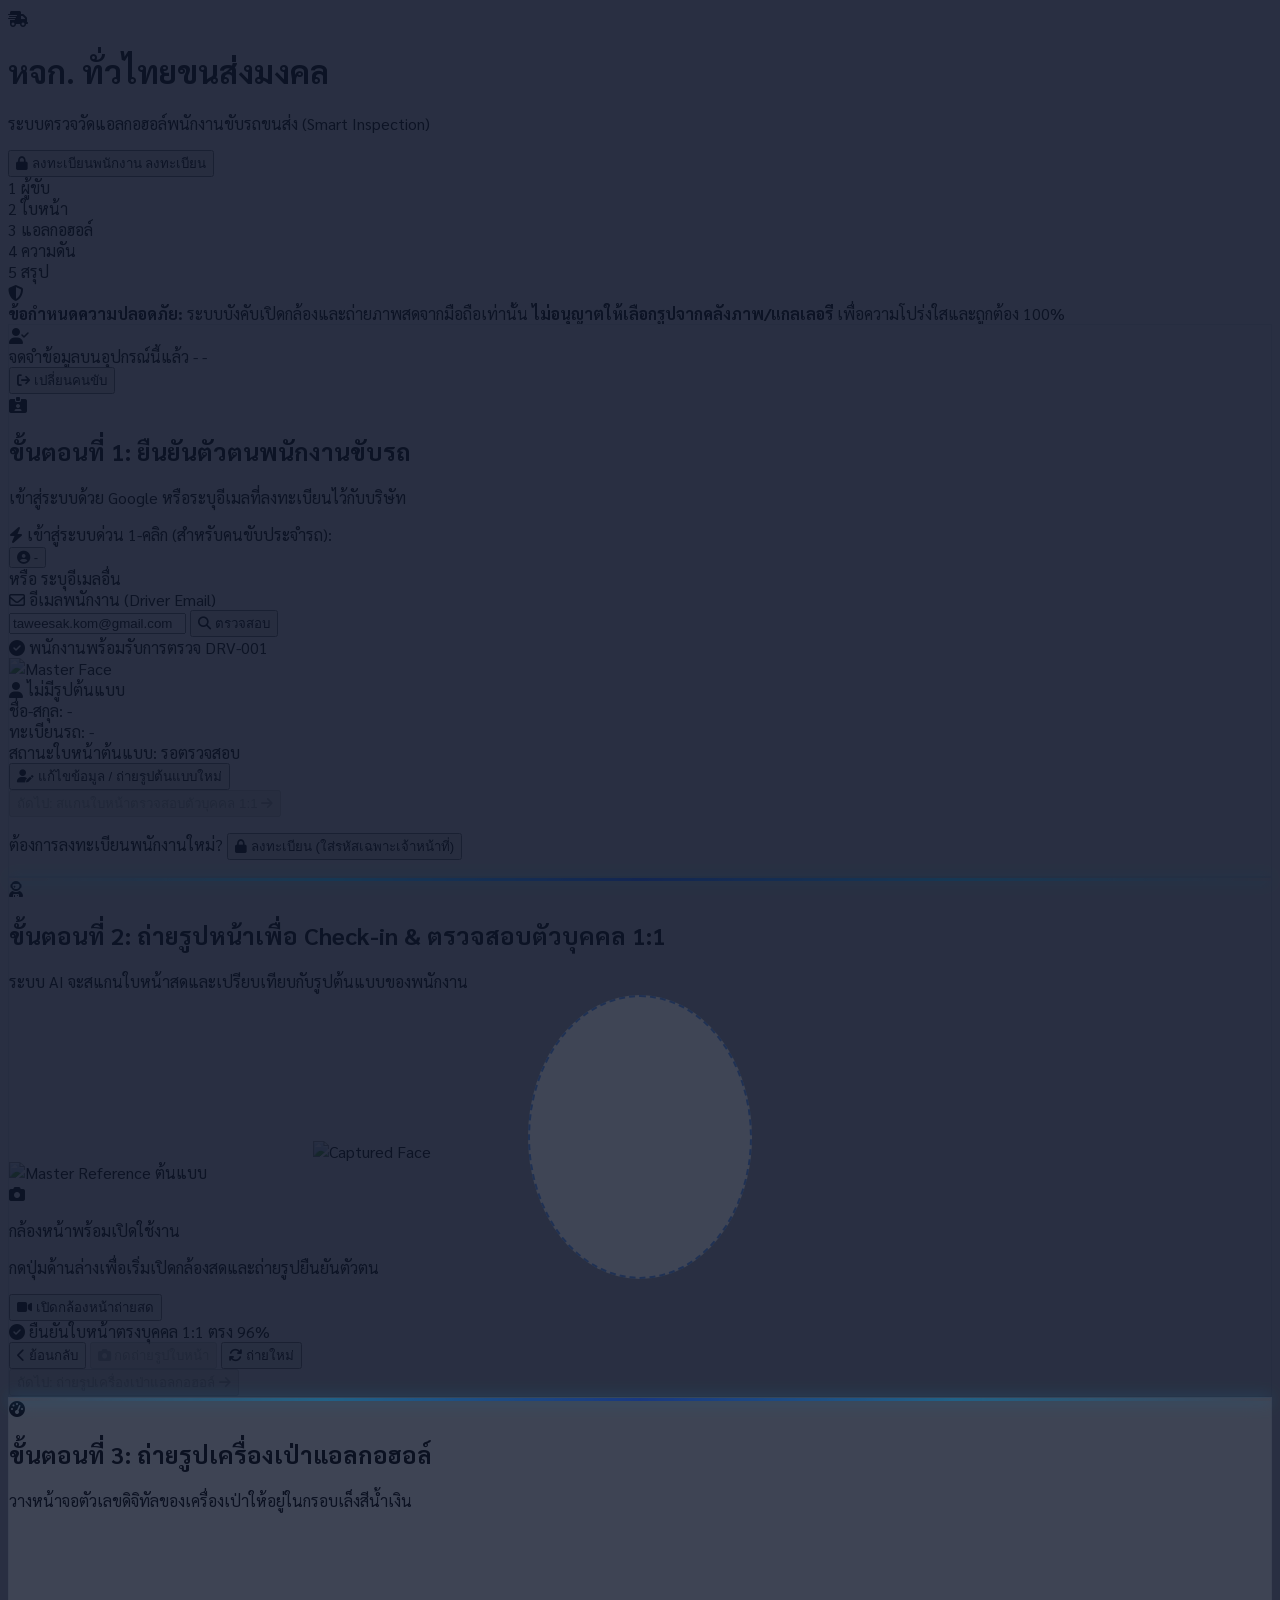
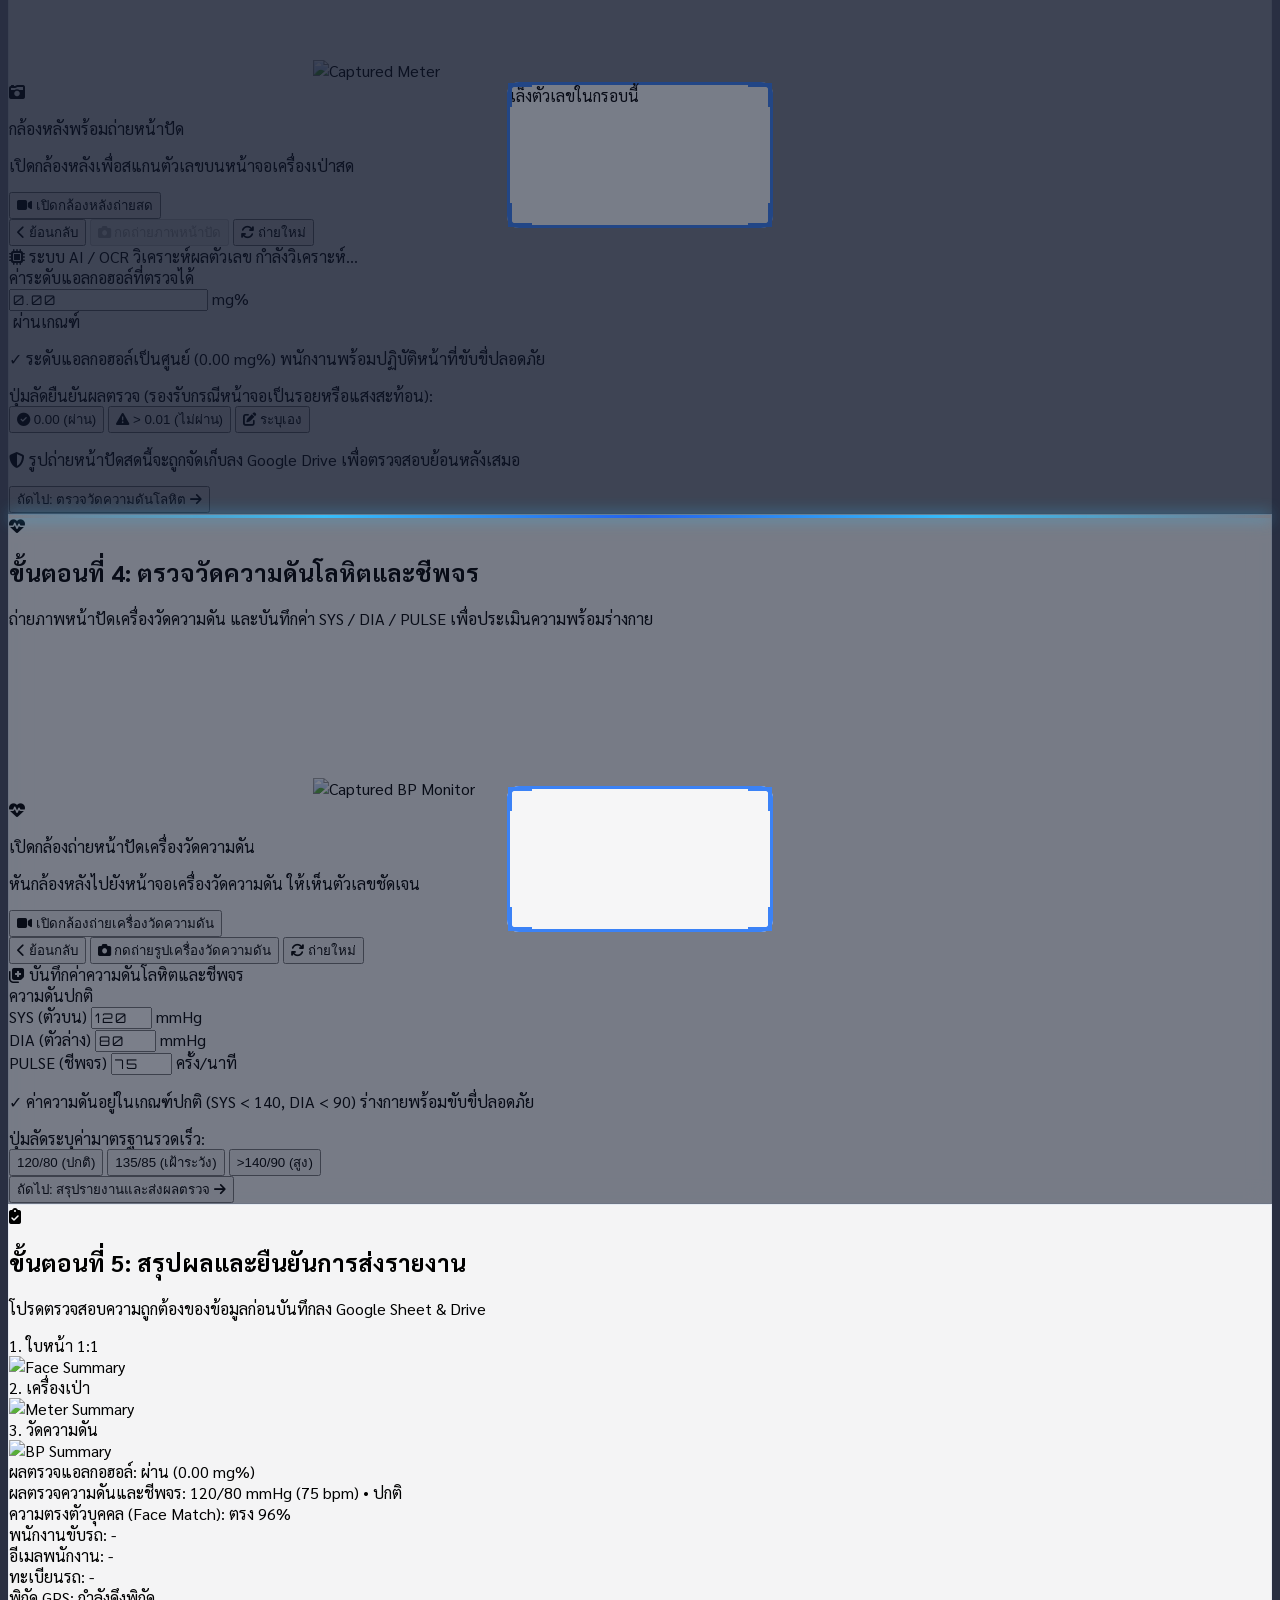
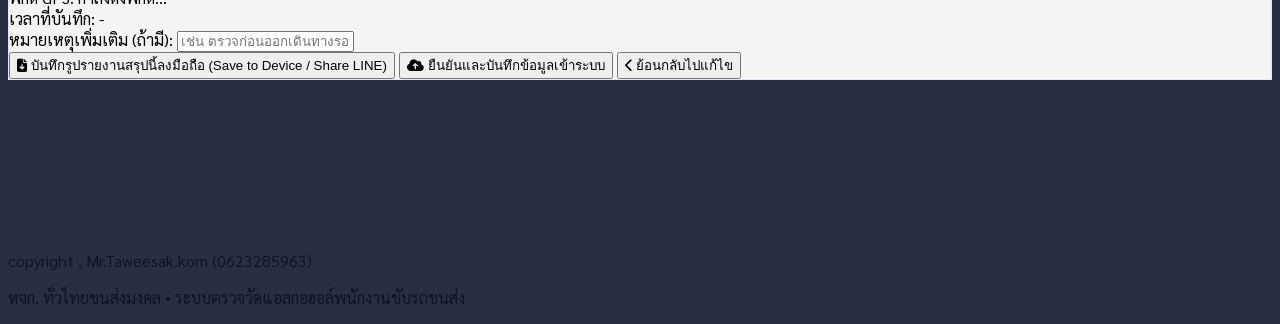
==== commit ada800a1: "Add Driver Profile Editing and Master Face Retake Feature (index.html)" ====
--- a/index.html
+++ b/index.html
@@ -206,6 +206,12 @@
                 <span class="text-slate-400 text-[10px]">สถานะใบหน้าต้นแบบ:</span>
                 <span id="profileFaceStatus" class="font-bold ml-1 text-amber-600">รอตรวจสอบ</span>
               </div>
+              <div class="pt-1.5 flex items-center space-x-2">
+                <button type="button" onclick="editCurrentDriverProfile()" 
+                        class="text-[11px] text-blue-600 hover:text-blue-800 font-semibold bg-blue-100/70 hover:bg-blue-100 px-2.5 py-1 rounded-lg border border-blue-200 transition inline-flex items-center active:scale-95 cursor-pointer shadow-xs">
+                  <i class="fa-solid fa-user-pen mr-1 text-[10px]"></i> แก้ไขข้อมูล / ถ่ายรูปต้นแบบใหม่
+                </button>
+              </div>
             </div>
           </div>
         </div>
--- a/style.css
+++ b/style.css
@@ -29,6 +29,12 @@
   overflow: hidden;
   border-radius: 1rem;
   background-color: #0f172a;
+}
+
+/* Mirror view for selfie / front camera */
+.camera-mirror {
+  transform: scaleX(-1);
+  -webkit-transform: scaleX(-1);
 }
 
 /* Reticle / Face Oval Guide */
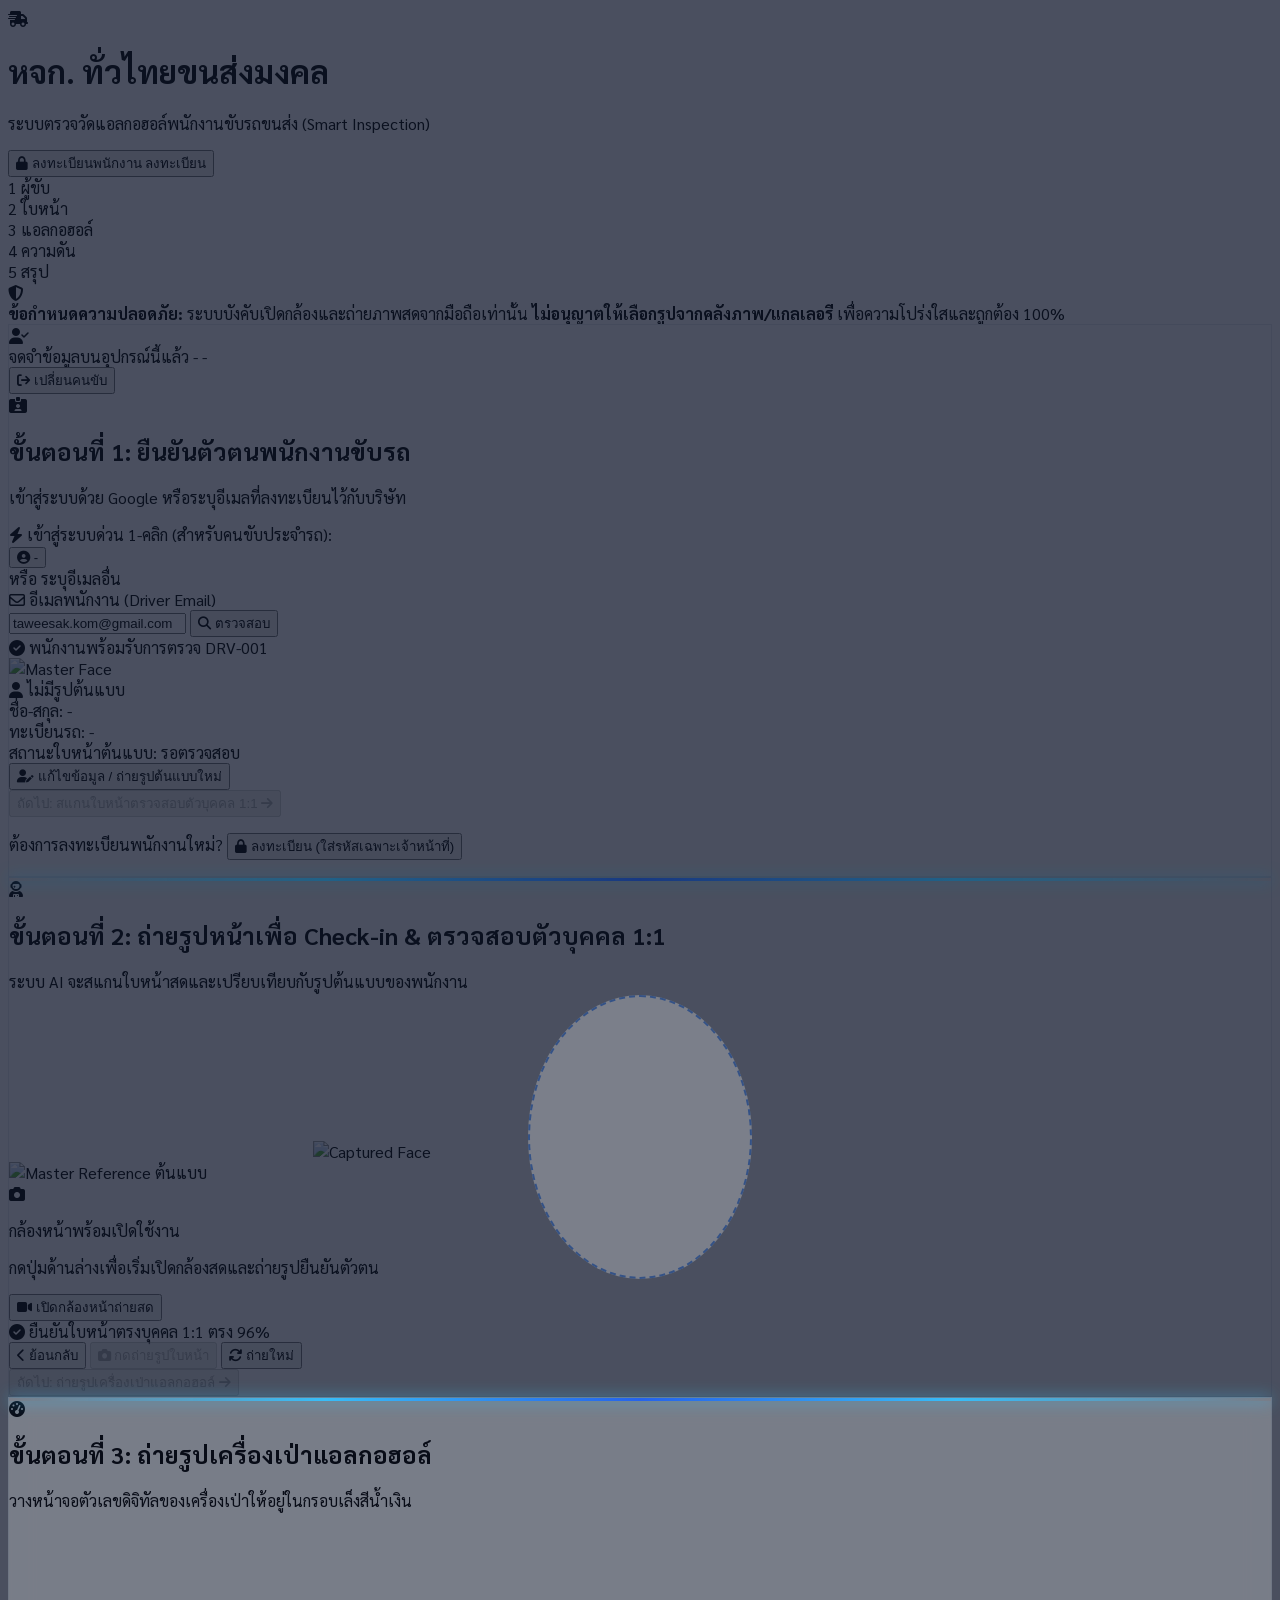
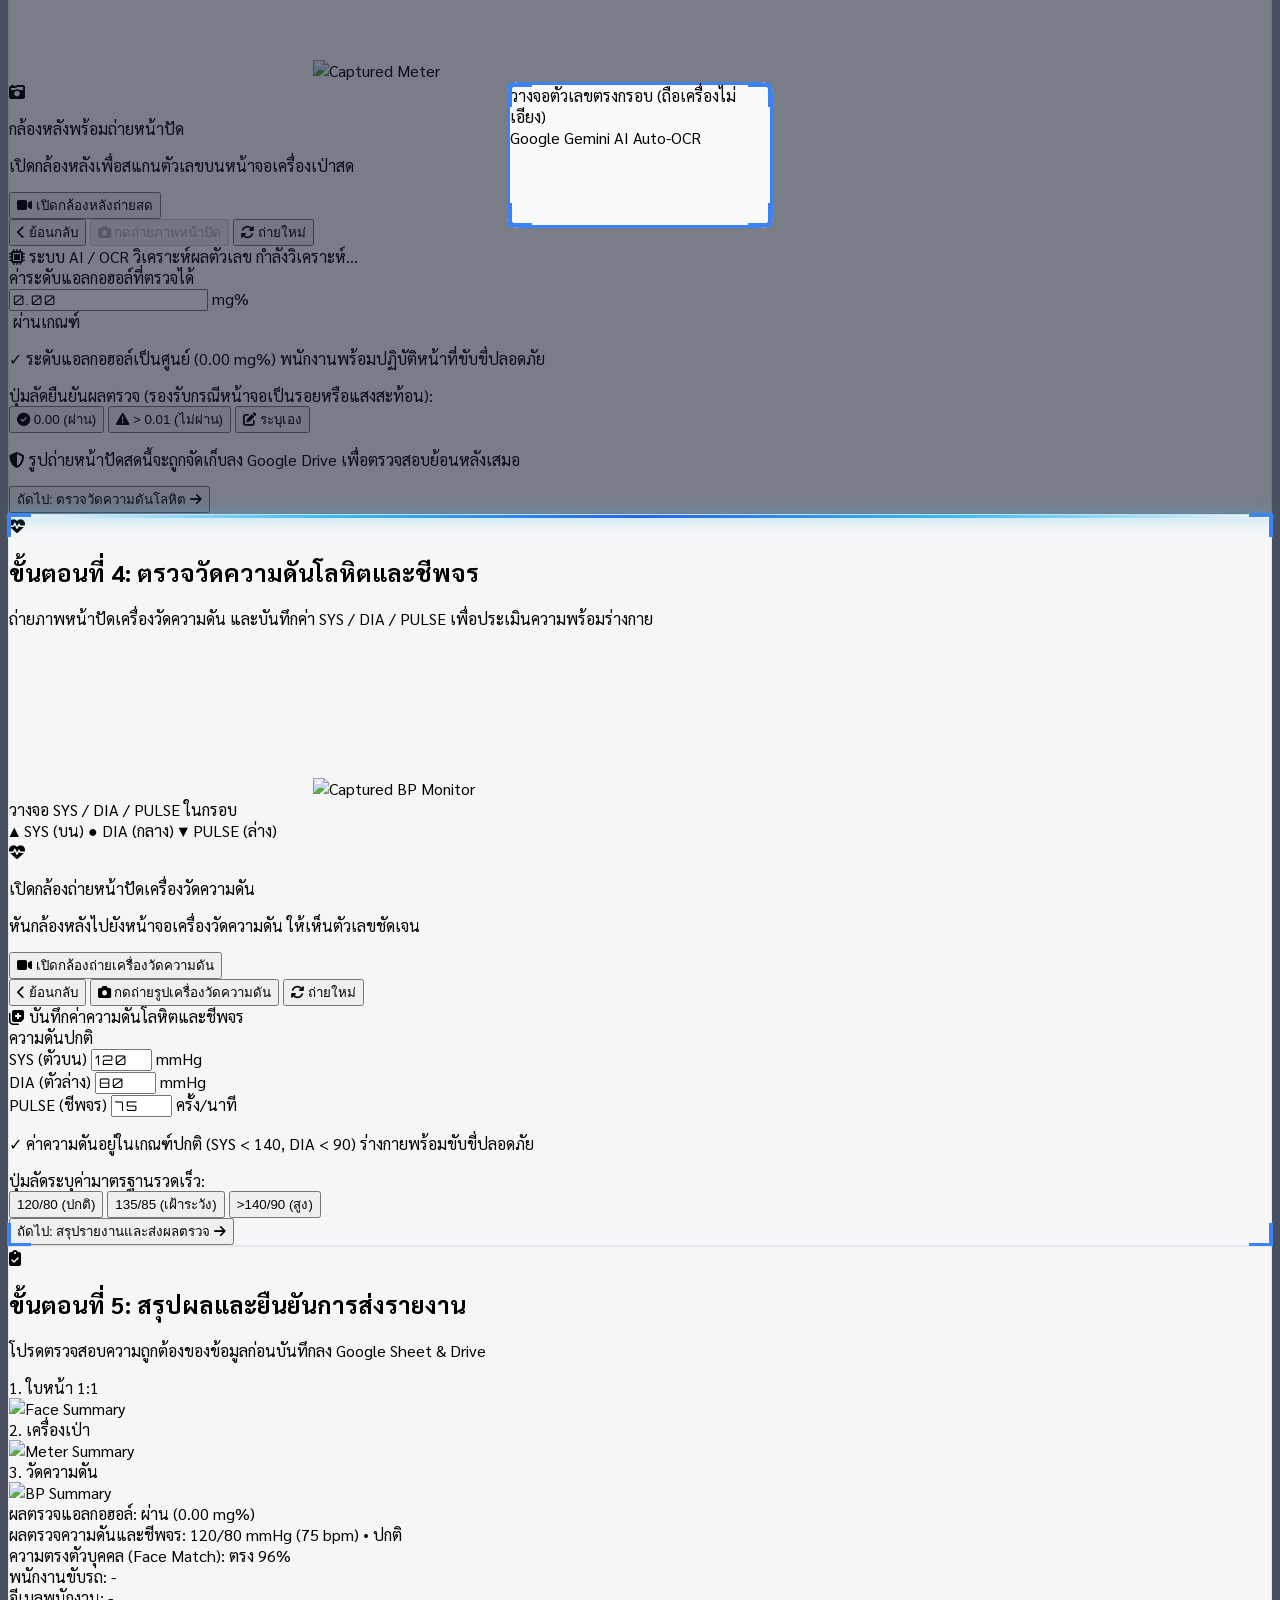
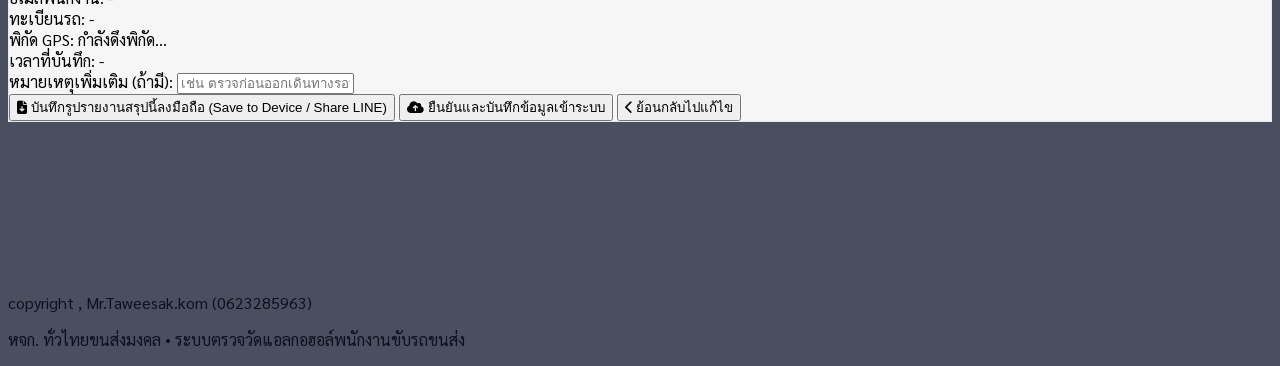
==== commit 30ef2ec5: "Integrate Google Gemini 2.5 Flash Vision AI for Face 1:1, Alcohol OCR & BP OCR (index.html)" ====
--- a/index.html
+++ b/index.html
@@ -40,7 +40,69 @@
   <script src="https://cdn.jsdelivr.net/npm/tesseract.js@5/dist/tesseract.min.js"></script>
 
   <!-- Custom CSS -->
-  <link rel="stylesheet" href="style.css">
+  <link rel="stylesheet" href="style.css?v=20260926_03">
+
+  <script>
+    // Early global declaration to guarantee availability on button click
+    window.editCurrentDriverProfile = async function() {
+      let email = "";
+      try {
+        if (window.appState && window.appState.driver) {
+          email = window.appState.driver.email || "";
+        }
+        if (!email) {
+          const saved = localStorage.getItem("TTMK_DRIVER_PROFILE");
+          if (saved) {
+            const parsed = JSON.parse(saved);
+            email = parsed.email || "";
+          }
+        }
+        if (!email) {
+          email = localStorage.getItem("TTMK_LAST_EMAIL") || "";
+        }
+      } catch (e) {}
+
+      const currentAuth = sessionStorage.getItem("TTMK_ADMIN_AUTH");
+      if (currentAuth === "44Cone38") {
+        window.location.href = `register.html${email ? `?email=${encodeURIComponent(email)}` : ''}`;
+        return;
+      }
+
+      if (window.Swal) {
+        const { value: passcode } = await Swal.fire({
+          title: "ระบบความปลอดภัยเจ้าหน้าที่",
+          html: `<div class="text-xs text-slate-500 mb-2">กรุณาใส่รหัสผ่านเจ้าหน้าที่เพื่อเข้าสู่หน้าแก้ไขข้อมูล / ถ่ายรูปต้นแบบใหม่</div>`,
+          input: "password",
+          inputPlaceholder: "กรุณาใส่รหัสผ่าน",
+          showCancelButton: true,
+          confirmButtonText: "เข้าสู่หน้าแก้ไข",
+          cancelButtonText: "ยกเลิก",
+          confirmButtonColor: "#2563eb",
+          cancelButtonColor: "#64748b"
+        });
+
+        if (passcode === "44Cone38") {
+          sessionStorage.setItem("TTMK_ADMIN_AUTH", "44Cone38");
+          window.location.href = `register.html${email ? `?email=${encodeURIComponent(email)}` : ''}`;
+        } else if (passcode) {
+          Swal.fire({
+            icon: "error",
+            title: "รหัสผ่านไม่ถูกต้อง!",
+            text: "ไม่อนุญาตให้แก้ไขข้อมูลพนักงาน กรุณาติดต่อผู้ดูแลระบบ",
+            confirmButtonColor: "#dc2626"
+          });
+        }
+      } else {
+        const pass = prompt("กรุณาใส่รหัสผ่านเจ้าหน้าที่เพื่อเข้าสู่หน้าแก้ไขข้อมูล (Passcode: 44Cone38):");
+        if (pass === "44Cone38") {
+          sessionStorage.setItem("TTMK_ADMIN_AUTH", "44Cone38");
+          window.location.href = `register.html${email ? `?email=${encodeURIComponent(email)}` : ''}`;
+        } else if (pass) {
+          alert("รหัสผ่านไม่ถูกต้อง!");
+        }
+      }
+    };
+  </script>
 </head>
 <body class="bg-slate-100 text-slate-800 min-h-screen flex flex-col justify-between selection:bg-brand-500 selection:text-white">
 
@@ -343,15 +405,15 @@
           <video id="meterVideo" autoplay playsinline muted class="w-full h-full object-cover"></video>
           <img id="meterCapturedImg" class="w-full h-full object-cover hidden" alt="Captured Meter">
           
-          <!-- Meter Digit Target Reticle -->
+          <!-- Meter Digit Target Reticle (Enhanced with Horizon Guide) -->
           <div id="meterReticle" class="meter-guide">
             <div class="meter-guide-corner corner-tl"></div>
             <div class="meter-guide-corner corner-tr"></div>
             <div class="meter-guide-corner corner-bl"></div>
             <div class="meter-guide-corner corner-br"></div>
-            <div class="absolute inset-0 flex items-center justify-center pointer-events-none">
-              <span class="text-[10px] text-blue-300/80 bg-slate-900/60 px-2 py-0.5 rounded font-mono">เล็งตัวเลขในกรอบนี้</span>
-            </div>
+            <div class="guide-horizon-line"></div>
+            <div class="guide-pill-badge">วางจอตัวเลขตรงกรอบ (ถือเครื่องไม่เอียง)</div>
+            <div class="text-[9px] text-cyan-200/90 font-mono tracking-wider"><i class="fa-solid fa-sparkles mr-1"></i>Google Gemini AI Auto-OCR</div>
           </div>
 
           <div id="meterScanLine" class="laser-scan-line hidden"></div>
@@ -480,11 +542,19 @@
           <video id="bpVideo" autoplay playsinline muted class="w-full h-full object-cover"></video>
           <img id="bpCapturedImg" class="w-full h-full object-cover hidden" alt="Captured BP Monitor">
 
-          <div id="bpReticle" class="meter-guide">
+          <!-- BP Monitor Target Reticle (Enhanced with 3-Row Guide & Horizon Line) -->
+          <div id="bpReticle" class="bp-guide">
             <span class="meter-guide-corner corner-tl"></span>
             <span class="meter-guide-corner corner-tr"></span>
             <span class="meter-guide-corner corner-bl"></span>
             <span class="meter-guide-corner corner-br"></span>
+            <div class="guide-horizon-line"></div>
+            <div class="guide-pill-badge">วางจอ SYS / DIA / PULSE ในกรอบ</div>
+            <div class="w-full px-3 text-[9px] text-cyan-200/90 flex justify-between font-mono">
+              <span>▲ SYS (บน)</span>
+              <span>● DIA (กลาง)</span>
+              <span>▼ PULSE (ล่าง)</span>
+            </div>
           </div>
 
           <div id="bpScanLine" class="laser-scan-line hidden"></div>
@@ -713,6 +783,6 @@
   </footer>
 
   <!-- App Script Logic -->
-  <script src="app.js"></script>
+  <script src="app.js?v=20260926_03"></script>
 </body>
 </html>
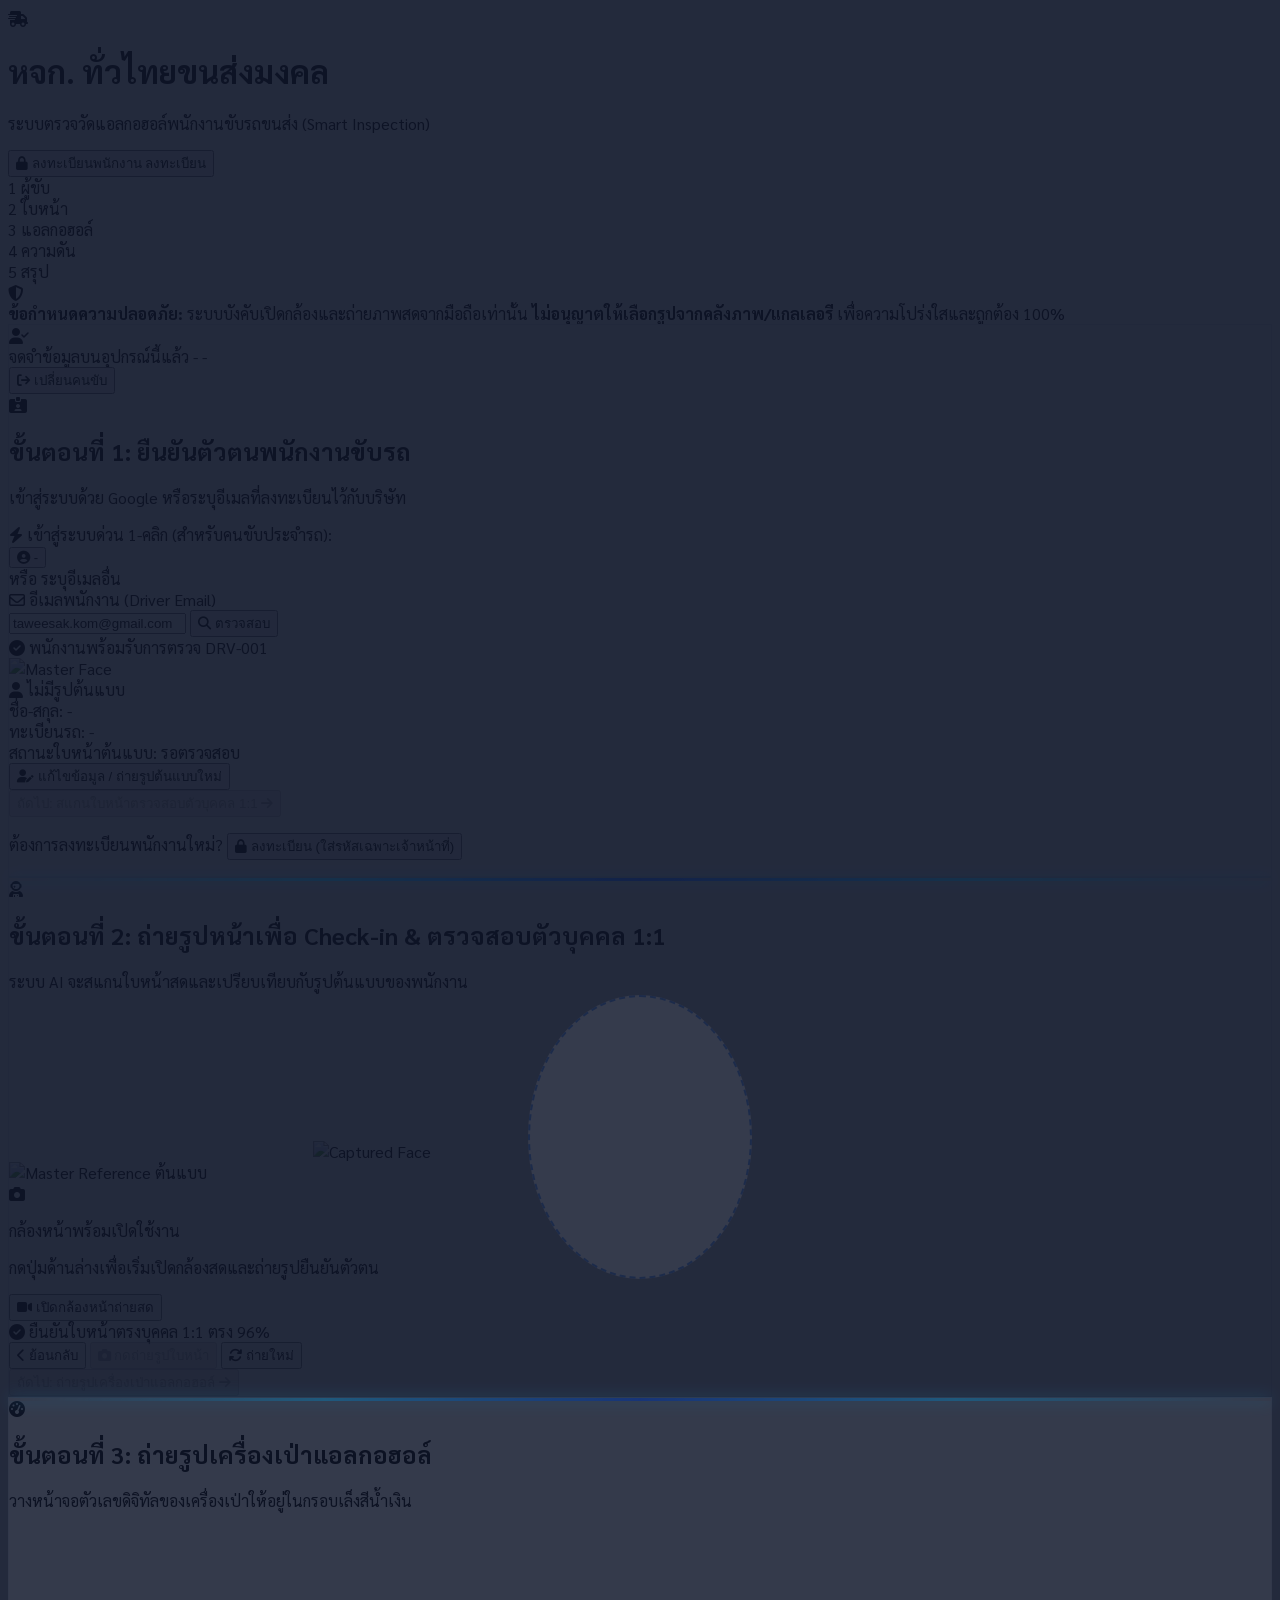
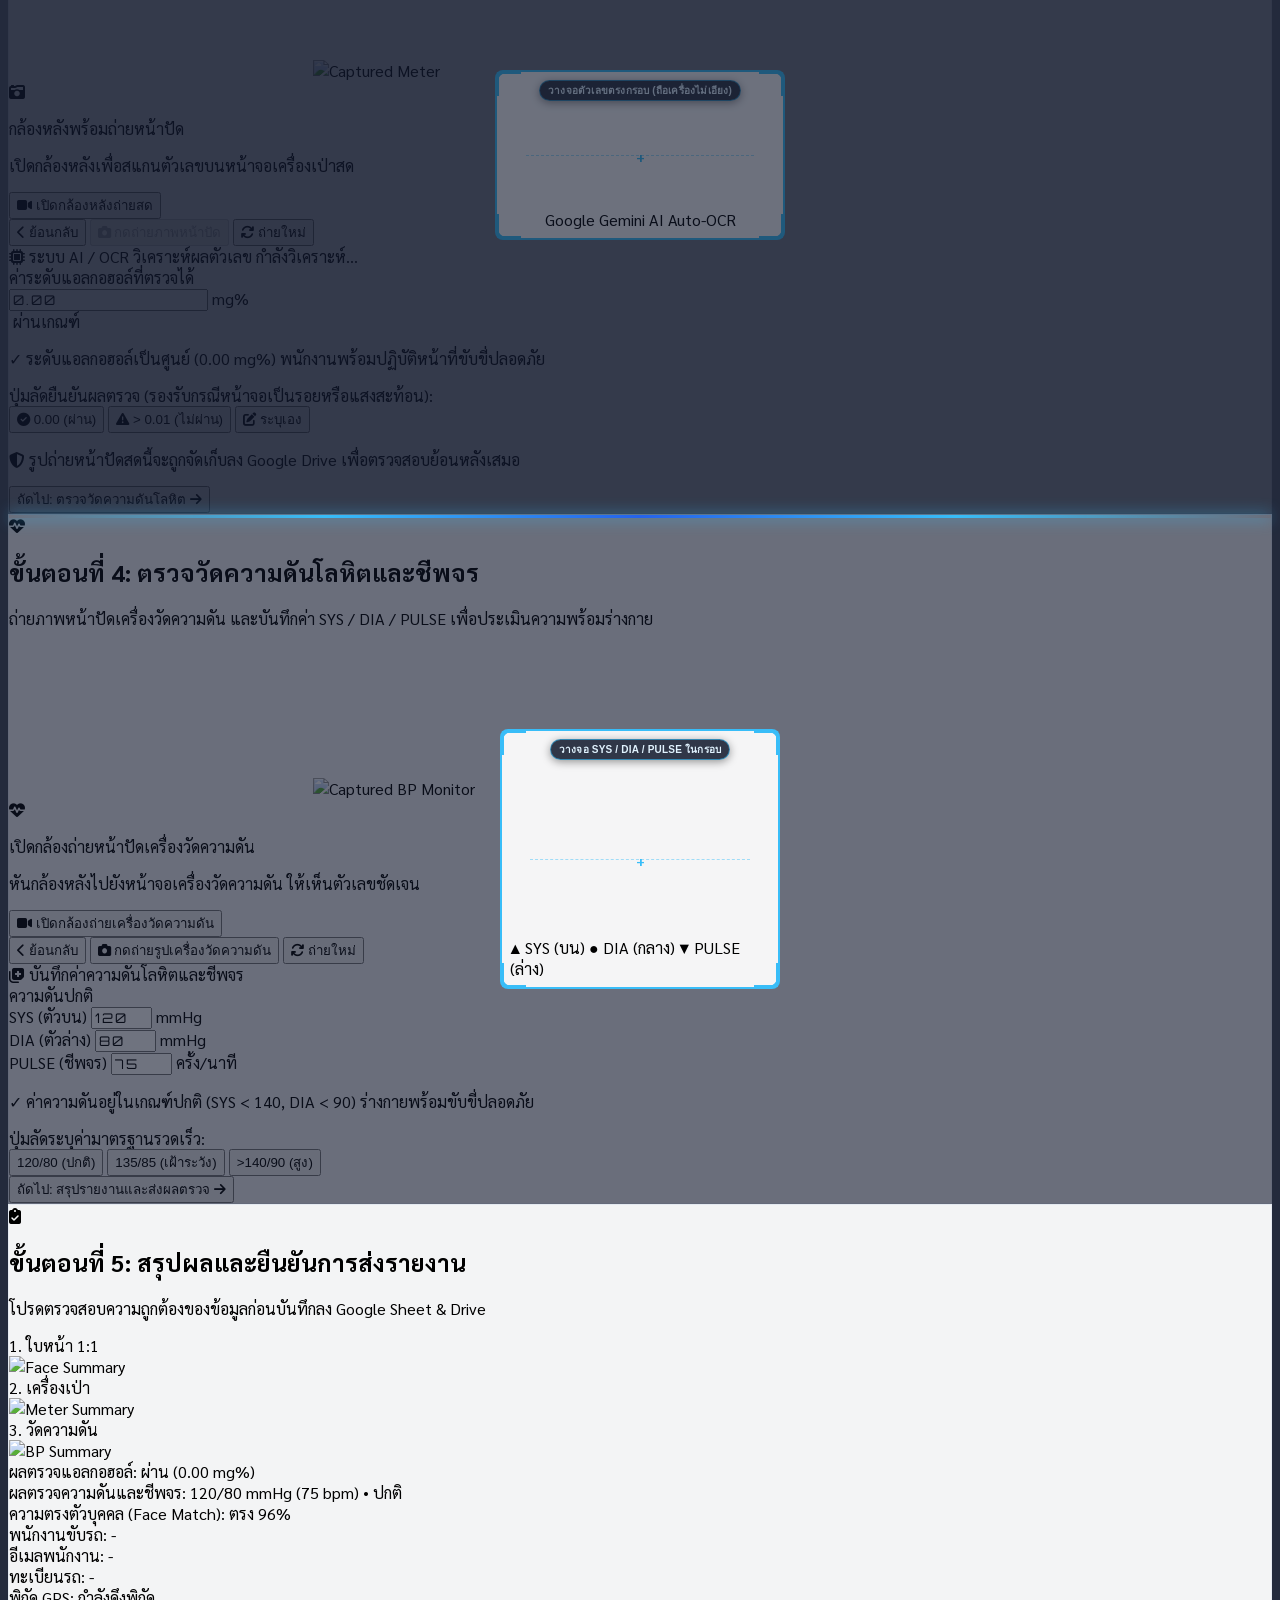
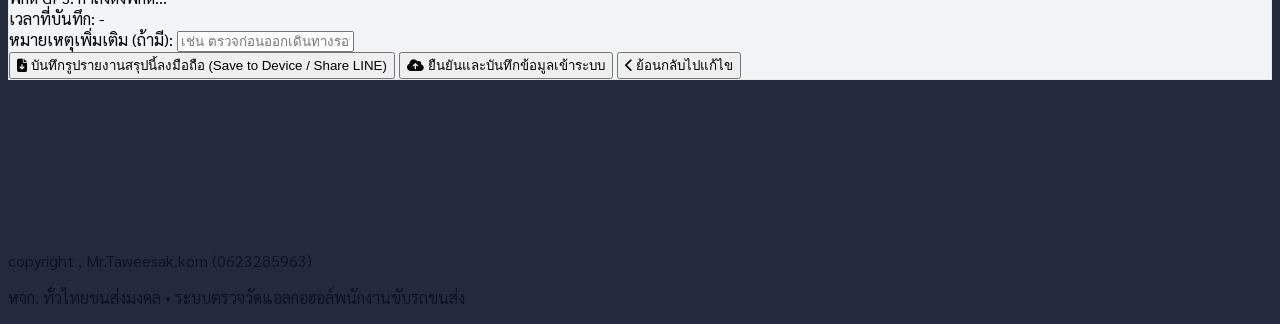
==== commit 5e62a0ce: "Remove secrets from GitHub and route AI via Google Apps Script API Gateway (index.html)" ====
--- a/index.html
+++ b/index.html
@@ -783,6 +783,6 @@
   </footer>
 
   <!-- App Script Logic -->
-  <script src="app.js?v=20260926_03"></script>
+  <script src="app.js?v=20260926_04"></script>
 </body>
 </html>
--- a/style.css
+++ b/style.css
@@ -63,25 +63,87 @@
   top: 50%;
   left: 50%;
   transform: translate(-50%, -50%);
+  width: 270px;
+  height: 150px;
+  max-width: 82%;
+  border: 2px solid #38bdf8;
+  border-radius: 14px;
+  box-shadow: 0 0 0 9999px rgba(15, 23, 42, 0.60);
+  pointer-events: none;
+  display: flex;
+  flex-direction: column;
+  align-items: center;
+  justify-content: space-between;
+  padding: 8px;
+}
+
+/* Blood Pressure Monitor Guide Box (Square / Portrait) */
+.bp-guide {
+  position: absolute;
+  top: 50%;
+  left: 50%;
+  transform: translate(-50%, -50%);
   width: 260px;
-  height: 140px;
-  border: 3px solid #3b82f6;
-  border-radius: 12px;
-  box-shadow: 0 0 0 9999px rgba(15, 23, 42, 0.55);
-  pointer-events: none;
+  height: 240px;
+  max-width: 82%;
+  border: 2px solid #38bdf8;
+  border-radius: 14px;
+  box-shadow: 0 0 0 9999px rgba(15, 23, 42, 0.60);
+  pointer-events: none;
+  display: flex;
+  flex-direction: column;
+  align-items: center;
+  justify-content: space-between;
+  padding: 8px;
 }
 
 .meter-guide-corner {
   position: absolute;
-  width: 20px;
-  height: 20px;
-  border-color: #60a5fa;
-}
-
-.corner-tl { top: -2px; left: -2px; border-top: 4px solid #3b82f6; border-left: 4px solid #3b82f6; }
-.corner-tr { top: -2px; right: -2px; border-top: 4px solid #3b82f6; border-right: 4px solid #3b82f6; }
-.corner-bl { bottom: -2px; left: -2px; border-bottom: 4px solid #3b82f6; border-left: 4px solid #3b82f6; }
-.corner-br { bottom: -2px; right: -2px; border-bottom: 4px solid #3b82f6; border-right: 4px solid #3b82f6; }
+  width: 22px;
+  height: 22px;
+  pointer-events: none;
+}
+
+.corner-tl { top: -2px; left: -2px; border-top: 4px solid #38bdf8; border-left: 4px solid #38bdf8; border-top-left-radius: 8px; }
+.corner-tr { top: -2px; right: -2px; border-top: 4px solid #38bdf8; border-right: 4px solid #38bdf8; border-top-right-radius: 8px; }
+.corner-bl { bottom: -2px; left: -2px; border-bottom: 4px solid #38bdf8; border-left: 4px solid #38bdf8; border-bottom-left-radius: 8px; }
+.corner-br { bottom: -2px; right: -2px; border-bottom: 4px solid #38bdf8; border-right: 4px solid #38bdf8; border-bottom-right-radius: 8px; }
+
+/* Horizon Level Alignment Line (Anti-tilt) */
+.guide-horizon-line {
+  position: absolute;
+  top: 50%;
+  left: 10%;
+  right: 10%;
+  height: 1px;
+  border-top: 1px dashed rgba(56, 189, 248, 0.45);
+  pointer-events: none;
+}
+.guide-horizon-line::after {
+  content: "+";
+  position: absolute;
+  top: -9px;
+  left: 50%;
+  transform: translateX(-50%);
+  color: #38bdf8;
+  font-size: 14px;
+  font-weight: bold;
+}
+
+/* Guide Text Label */
+.guide-pill-badge {
+  background: rgba(15, 23, 42, 0.85);
+  border: 1px solid rgba(56, 189, 248, 0.6);
+  color: #e0f2fe;
+  font-size: 10px;
+  font-weight: 600;
+  padding: 2px 8px;
+  border-radius: 9999px;
+  letter-spacing: 0.02em;
+  white-space: nowrap;
+  pointer-events: none;
+  box-shadow: 0 2px 8px rgba(0, 0, 0, 0.4);
+}
 
 /* Laser Scanner Animation */
 .laser-scan-line {
